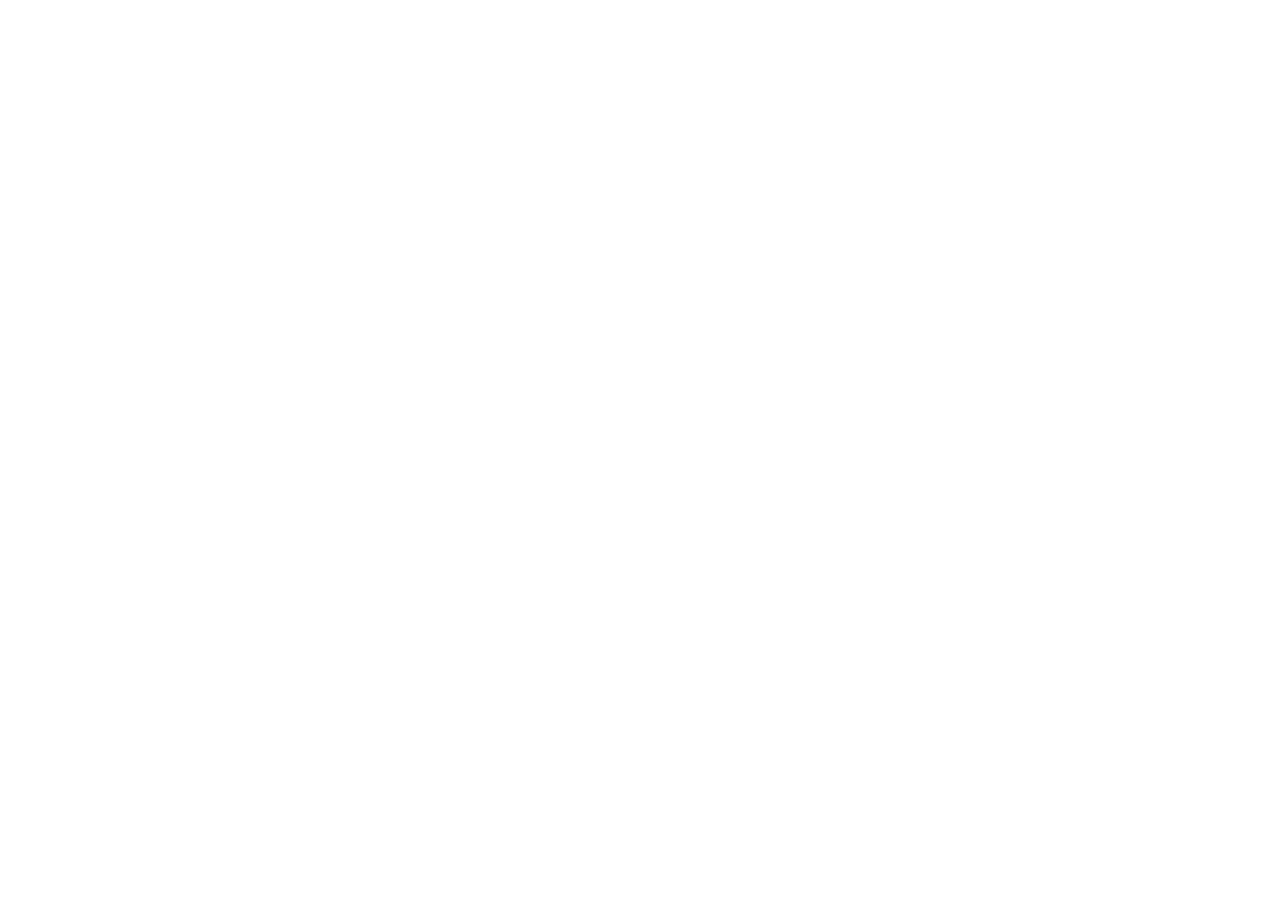
==== assets/www/somensome2.html @ 33546277 "aaaaa" ====
<!DOCTYPE html>
<html>
<head>
  <meta http-equiv="Content-Type" content="text/html; charset=utf-8" />
  <title>간단한 WEB PROJECT</title>
  <script type="text/javascript" src="http://apis.daum.net/maps/maps3.js?apikey=DAUM_MAPS_DEMO_APIKEY" charset="euc-kr"></script> 
  <link rel="stylesheet" href="./lib/touch/resources/css/sencha-touch.css" type="text/css" />
  <script type="text/javascript" src="./lib/touch/sencha-touch-debug.js"></script>
  <script type="text/javascript" src="./somensome2/panel_gesipan.js"></script>
  <script type="text/javascript" src="./somensome2/menu1.js"></script>
  <script type="text/javascript" src="./somensome2/menu2.js"></script>
  <script type="text/javascript" src="./somensome2/menu3.js"></script>
  <script type="text/javascript" src="./somensome2/panel_menu.js"></script>
  <script type="text/javascript" src="common.js"></script>
  <script type="text/javascript" src="./somensome2/index.js"></script>
  <script type="text/javascript" src="hybrid.js"></script>
</head>
<body>  
</body>
</html>
---- assets/www/lib/touch/resources/css/sencha-touch.css ----
body,div,dl,dt,dd,ul,ol,li,h1,h2,h3,h4,h5,h6,pre,code,form,fieldset,legend,input,textarea,p,blockquote,th,td
	{
	margin: 0;
	padding: 0
}

table {
	border-collapse: collapse;
	border-spacing: 0
}

fieldset,img {
	border: 0
}

address,caption,cite,code,dfn,em,strong,th,var {
	font-style: normal;
	font-weight: normal
}

li {
	list-style: none
}

caption,th {
	text-align: left
}

h1,h2,h3,h4,h5,h6 {
	font-size: 100%;
	font-weight: normal
}

q:before,q:after {
	content: ""
}

abbr,acronym {
	border: 0;
	font-variant: normal
}

sup {
	vertical-align: text-top
}

sub {
	vertical-align: text-bottom
}

input,textarea,select {
	font-family: inherit;
	font-size: inherit;
	font-weight: inherit
}

*:focus {
	outline: none
}

html,body {
	font-family: "Helvetica Neue", HelveticaNeue, "Helvetica-Neue",
		Helvetica, "BBAlpha Sans", sans-serif;
	font-weight: normal;
	position: relative
}

*,*:after,*:before {
	-webkit-box-sizing: border-box;
	box-sizing: border-box;
	-webkit-user-select: none;
	-webkit-text-size-adjust: none;
	-webkit-touch-callout: none;
	-webkit-tap-highlight-color: rgba(0, 0, 0, 0)
}

html,body,.x-body-stretcher {
	width: 100%;
	height: 100%
}

.x-ios.x-tablet .x-landscape * {
	-webkit-text-stroke: 1px transparent
}

body {
	font-size: 104%
}

body.x-ios {
	-webkit-backface-visibility: hidden
}

body.x-android.x-phone {
	font-size: 116%
}

body.x-ios.x-phone {
	font-size: 114%
}

body.x-desktop {
	font-size: 114%
}

input,textarea {
	-webkit-user-select: text
}

.x-hidden-visibility {
	visibility: hidden !important
}

.x-hidden-display,.x-field-slider .x-field-mask,.x-field-toggle .x-field-mask,.x-field-checkbox .x-field-mask,.x-field-radio .x-field-mask,.x-field-hidden
	{
	display: none !important
}

.x-hidden-offsets {
	position: absolute !important;
	left: -10000em;
	top: -10000em;
	visibility: hidden
}

.x-fullscreen {
	position: absolute !important;
	top: 0px;
	left: 0px
}

.x-desktop .x-body-stretcher {
	margin-bottom: 0px
}

.x-scroller-parent {
	overflow: hidden !important
}

.x-scroller-parent,.x-scroller {
	position: relative
}

.x-ios .x-scroller,.x-ios .x-scroller>* {
	-webkit-transform: translate3d(0, 0, 0)
}

.x-draggable {
	z-index: 1
}

.x-scrollbar {
	position: absolute;
	z-index: 10;
	-webkit-transition-property: opacity;
	-webkit-transition-duration: 250ms;
	-webkit-border-radius: 4px;
	opacity: 0
}

.x-android .x-scrollbar {
	-webkit-transition-property: none;
	-webkit-transition-duration: 0ms;
	-webkit-border-radius: 0px
}

.x-scrollbar-dark {
	background-color: rgba(0, 0, 0, 0.6);
	border: 1px solid rgba(255, 255, 255, 0.2)
}

.x-scrollbar-light {
	background-color: rgba(255, 255, 255, 0.6);
	border: 1px solid rgba(0, 0, 0, 0.2)
}

.x-scrollbar-vertical {
	top: 0;
	right: 4px;
	width: 4px
}

.x-scrollbar-horizontal {
	left: 0;
	bottom: 4px;
	height: 4px
}

.x-mask {
	position: absolute;
	top: 0;
	left: 0;
	z-index: 8000;
	display: -webkit-box;
	display: box;
	-webkit-box-align: center;
	box-align: center;
	-webkit-box-pack: center;
	box-pack: center;
	background: rgba(0, 0, 0, 0.3) center center no-repeat
}

.x-mask.x-mask-gray {
	background-color: rgba(0, 0, 0, 0.5)
}

.x-mask .x-mask-loading {
	display: -webkit-box;
	display: box;
	-webkit-box-orient: vertical;
	box-orient: vertical;
	-webkit-box-align: center;
	box-align: center;
	-webkit-box-pack: center;
	box-pack: center;
	-webkit-border-radius: 0.5em;
	border-radius: 0.5em;
	color: #fff;
	text-align: center;
	padding: .4em;
	font-weight: bold;
	display: block;
	width: 8.5em;
	height: 8.5em;
	background: rgba(0, 0, 0, 0.25)
}

.x-mask .x-loading-spinner {
	margin: 1em auto .2em
}

.x-mask .x-loading-msg {
	font-size: .95em;
	text-shadow: rgba(0, 0, 0, 0.5) 0 -0.08em 0
}

.x-floating {
	position: absolute !important;
	z-index: 10000 !important;
	top: 0;
	left: 0
}

.x-dragging {
	opacity: 0.7
}

.x-panel-list {
	background-color: #bacfe8
}

.x-html {
	-webkit-user-select: auto;
	-webkit-touch-callout: inherit;
	line-height: 1.5;
	color: #333;
	font-size: .8em;
	padding: 1.2em
}

.x-html body {
	line-height: 1.5;
	font-family: "Helvetica Neue", Arial, Helvetica, sans-serif;
	color: #333333;
	font-size: 75%
}

.x-html h1,.x-html h2,.x-html h3,.x-html h4,.x-html h5,.x-html h6 {
	font-weight: normal;
	color: #222222
}

.x-html h1 img,.x-html h2 img,.x-html h3 img,.x-html h4 img,.x-html h5 img,.x-html h6 img
	{
	margin: 0
}

.x-html h1 {
	font-size: 3em;
	line-height: 1;
	margin-bottom: 0.50em
}

.x-html h2 {
	font-size: 2em;
	margin-bottom: 0.75em
}

.x-html h3 {
	font-size: 1.5em;
	line-height: 1;
	margin-bottom: 1.00em
}

.x-html h4 {
	font-size: 1.2em;
	line-height: 1.25;
	margin-bottom: 1.25em
}

.x-html h5 {
	font-size: 1em;
	font-weight: bold;
	margin-bottom: 1.50em
}

.x-html h6 {
	font-size: 1em;
	font-weight: bold
}

.x-html p {
	margin: 0 0 1.5em
}

.x-html p .left {
	display: inline;
	float: left;
	margin: 1.5em 1.5em 1.5em 0;
	padding: 0
}

.x-html p .right {
	display: inline;
	float: right;
	margin: 1.5em 0 1.5em 1.5em;
	padding: 0
}

.x-html a {
	text-decoration: underline;
	color: #0066cc
}

.x-html a:visited {
	color: #004c99
}

.x-html a:focus {
	color: #0099ff
}

.x-html a:hover {
	color: #0099ff
}

.x-html a:active {
	color: #bf00ff
}

.x-html blockquote {
	margin: 1.5em;
	color: #666666;
	font-style: italic
}

.x-html strong,.x-html dfn {
	font-weight: bold
}

.x-html em,.x-html dfn {
	font-style: italic
}

.x-html sup,.x-html sub {
	line-height: 0
}

.x-html abbr,.x-html acronym {
	border-bottom: 1px dotted #666666
}

.x-html address {
	margin: 0 0 1.5em;
	font-style: italic
}

.x-html del {
	color: #666666
}

.x-html pre {
	margin: 1.5em 0;
	white-space: pre
}

.x-html pre,.x-html code,.x-html tt {
	font: 1em "andale mono", "lucida console", monospace;
	line-height: 1.5
}

.x-html li ul,.x-html li ol {
	margin: 0
}

.x-html ul,.x-html ol {
	margin: 0 1.5em 1.5em 0;
	padding-left: 1.5em
}

.x-html ul {
	list-style-type: disc
}

.x-html ol {
	list-style-type: decimal
}

.x-html dl {
	margin: 0 0 1.5em 0
}

.x-html dl dt {
	font-weight: bold
}

.x-html dd {
	margin-left: 1.5em
}

.x-html table {
	margin-bottom: 1.4em;
	width: 100%
}

.x-html th {
	font-weight: bold
}

.x-html thead th {
	background: #c3d9ff
}

.x-html th,.x-html td,.x-html caption {
	padding: 4px 10px 4px 5px
}

.x-html table.striped tr:nth-child(even) td,.x-html table tr.even td {
	background: #e5ecf9
}

.x-html tfoot {
	font-style: italic
}

.x-html caption {
	background: #eeeeee
}

.x-html .quiet {
	color: #666666
}

.x-html .loud {
	color: #111111
}

.x-html ul li {
	list-style-type: circle
}

.x-html ol li {
	list-style-type: decimal
}

.x-video {
	background-color: #000
}

.x-sortable .x-dragging {
	opacity: 1;
	z-index: 5
}

.x-fullscreen {
	background: #eeeeee
}

.x-map {
	background-color: #edeae2;
	width: 100%;
	height: 100%
}

.x-mask-map {
	background: transparent !important
}

.x-panel,.x-panel-body {
	position: relative
}

.x-floating.x-panel,.x-floating.x-carousel {
	padding: 6px;
	-webkit-border-radius: 0.3em;
	border-radius: 0.3em;
	-webkit-box-shadow: rgba(0, 0, 0, 0.8) 0 0.2em 0.6em;
	background-color: black;
	background-image: none
}

.x-floating.x-panel.x-panel-light,.x-floating.x-carousel.x-panel-light {
	background-color: #354f6e;
	background-image: none
}

.x-floating .x-panel-body,.x-floating .x-carousel-body {
	background-color: #fff;
	-webkit-border-radius: 0.3em;
	border-radius: 0.3em
}

.x-anchor {
	width: 1.631em;
	height: 0.7em;
	position: absolute;
	z-index: 1;
	-webkit-mask: 0 0
		url('[data-uri]')
		no-repeat;
	-webkit-mask-size: 1.631em 0.7em;
	overflow: hidden;
	background-color: black
}

.x-anchor.x-anchor-bottom {
	-webkit-transform: rotate(180deg);
	background-color: black
}

.x-anchor.x-anchor-left {
	-webkit-transform: rotate(270deg)
}

.x-anchor.x-anchor-right {
	-webkit-transform: rotate(90deg)
}

.x-floating.x-panel-light:after {
	background-color: #354f6e
}

.x-button {
	-webkit-background-clip: padding;
	background-clip: padding-box;
	-webkit-border-radius: 0.4em;
	border-radius: 0.4em;
	display: -webkit-box;
	display: box;
	-webkit-box-align: center;
	box-align: center;
	min-height: 1.8em;
	padding: .3em .6em;
	position: relative;
	overflow: hidden
}

.x-button,.x-toolbar .x-button {
	border: 0.1em solid #999999;
	border-top-color: #a6a6a6;
	color: black;
	text-shadow: rgba(255, 255, 255, 0.25) 0 0.08em 0;
	-webkit-box-shadow: rgba(255, 255, 255, 0.1) 0 0.1em 0
}

.x-button.x-button-back:before,.x-button.x-button-forward:before,.x-toolbar .x-button.x-button-back:before,.x-toolbar .x-button.x-button-forward:before
	{
	background: #999999
}

.x-button,.x-button.x-button-back:after,.x-button.x-button-forward:after,.x-toolbar .x-button,.x-toolbar .x-button.x-button-back:after,.x-toolbar .x-button.x-button-forward:after
	{
	background-color: #cccccc;
	background-image: -webkit-gradient(linear, 50% 0%, 50% 100%, color-stop(0%, #ffffff),
		color-stop(2%, #dedede), color-stop(100%, #bababa));
	background-image: linear-gradient(#ffffff, #dedede 2%, #bababa)
}

.x-button img.x-icon-mask,.x-toolbar .x-button img.x-icon-mask {
	background-color: black;
	background-image: -webkit-gradient(linear, 50% 0%, 50% 100%, color-stop(0%, #4d4d4d),
		color-stop(2%, #121212), color-stop(100%, #000000));
	background-image: linear-gradient(#4d4d4d, #121212 2%, #000000)
}

.x-button.x-button-pressed,.x-button.x-button-active,.x-toolbar .x-button.x-button-pressed,.x-toolbar .x-button.x-button-active
	{
	-webkit-box-shadow: inset #aaa1a1 0 0 0.1em, rgba(255, 255, 255, 0.1) 0
		0.1em 0
}

.x-button.x-button-pressed,.x-button.x-button-pressed:after,.x-button.x-button-active,.x-button.x-button-active:after,.x-toolbar .x-button.x-button-pressed,.x-toolbar .x-button.x-button-pressed:after,.x-toolbar .x-button.x-button-active,.x-toolbar .x-button.x-button-active:after
	{
	background-color: #bababa;
	background-image: -webkit-gradient(linear, 50% 0%, 50% 100%, color-stop(0%, #a1a1a1),
		color-stop(10%, #adadad), color-stop(65%, #bababa),
		color-stop(100%, #bbbbbb));
	background-image: linear-gradient(#a1a1a1, #adadad 10%, #bababa 65%, #bbbbbb)
}

.x-button img {
	width: 2.1em;
	height: 2.1em;
	background-repeat: no-repeat;
	background-position: center;
	display: block
}

.x-button img.x-icon-mask {
	width: 1.3em;
	height: 1.3em;
	-webkit-mask-size: 1.3em
}

.x-button.x-item-disabled .x-button-label,.x-button.x-item-disabled .x-hasbadge .x-badge,.x-hasbadge .x-button.x-item-disabled .x-badge,.x-button.x-item-disabled img
	{
	opacity: .5
}

.x-button-round,.x-button.x-button-action-round,.x-button.x-button-confirm-round,.x-button.x-button-decline-round
	{
	-webkit-border-radius: 0.9em;
	border-radius: 0.9em;
	padding: 0.1em 0.9em
}

.x-button-small,.x-button.x-button-action-small,.x-button.x-button-confirm-small,.x-button.x-button-decline-small,.x-toolbar .x-button-small,.x-toolbar .x-button.x-button-action-small,.x-toolbar .x-button.x-button-confirm-small,.x-toolbar .x-button.x-button-decline-small
	{
	-webkit-border-radius: 0.3em;
	border-radius: 0.3em;
	padding: .2em .4em;
	min-height: 0
}

.x-button-small .x-button-label,.x-button.x-button-action-small .x-button-label,.x-button.x-button-confirm-small .x-button-label,.x-button.x-button-decline-small .x-button-label,.x-button-small .x-hasbadge .x-badge,.x-hasbadge .x-button-small .x-badge,.x-button.x-button-action-small .x-hasbadge .x-badge,.x-hasbadge .x-button.x-button-action-small .x-badge,.x-button.x-button-confirm-small .x-hasbadge .x-badge,.x-hasbadge .x-button.x-button-confirm-small .x-badge,.x-button.x-button-decline-small .x-hasbadge .x-badge,.x-hasbadge .x-button.x-button-decline-small .x-badge,.x-toolbar .x-button-small .x-button-label,.x-toolbar .x-button.x-button-action-small .x-button-label,.x-toolbar .x-button.x-button-confirm-small .x-button-label,.x-toolbar .x-button.x-button-decline-small .x-button-label,.x-toolbar .x-button-small .x-hasbadge .x-badge,.x-hasbadge .x-toolbar .x-button-small .x-badge,.x-toolbar .x-button.x-button-action-small .x-hasbadge .x-badge,.x-hasbadge .x-toolbar .x-button.x-button-action-small .x-badge,.x-toolbar .x-button.x-button-confirm-small .x-hasbadge .x-badge,.x-hasbadge .x-toolbar .x-button.x-button-confirm-small .x-badge,.x-toolbar .x-button.x-button-decline-small .x-hasbadge .x-badge,.x-hasbadge .x-toolbar .x-button.x-button-decline-small .x-badge
	{
	font-size: .6em
}

.x-button-small img,.x-button.x-button-action-small img,.x-button.x-button-confirm-small img,.x-button.x-button-decline-small img,.x-toolbar .x-button-small img,.x-toolbar .x-button.x-button-action-small img,.x-toolbar .x-button.x-button-confirm-small img,.x-toolbar .x-button.x-button-decline-small img
	{
	width: .75em;
	height: .75em
}

.x-iconalign-left,.x-icon-align-right {
	-webkit-box-orient: horizontal;
	box-orient: horizontal;
	-webkit-box-direction: reverse;
	box-direction: reverse
}

.x-iconalign-top,.x-iconalign-bottom {
	-webkit-box-orient: vertical;
	box-orient: vertical
}

.x-iconalign-bottom,.x-iconalign-right {
	-webkit-box-direction: normal;
	box-direction: normal
}

.x-iconalign-left,.x-iconalign-top {
	-webkit-box-direction: reverse;
	box-direction: reverse
}

.x-iconalign-left .x-button-label,.x-iconalign-left .x-hasbadge .x-badge,.x-hasbadge .x-iconalign-left .x-badge
	{
	margin-left: 0.3em
}

.x-iconalign-right .x-button-label,.x-iconalign-right .x-hasbadge .x-badge,.x-hasbadge .x-iconalign-right .x-badge
	{
	margin-right: 0.3em
}

.x-button-label,.x-hasbadge .x-badge {
	-webkit-box-flex: 1;
	box-flex: 1;
	-webkit-box-align: center;
	box-align: center;
	white-space: nowrap;
	text-overflow: ellipsis;
	text-align: center;
	font-weight: bold;
	line-height: 1.2em;
	display: block;
	overflow: hidden
}

.x-toolbar .x-button {
	margin: 0 .2em;
	padding: .3em .6em
}

.x-toolbar .x-button .x-button-label,.x-toolbar .x-button .x-hasbadge .x-badge,.x-hasbadge .x-toolbar .x-button .x-badge
	{
	font-size: .7em
}

.x-button-forward,.x-button-back {
	position: relative;
	overflow: visible;
	height: 1.8em;
	z-index: 1
}

.x-button-forward:before,.x-button-forward:after,.x-button-back:before,.x-button-back:after
	{
	content: "";
	position: absolute;
	width: 0.773em;
	height: 1.8em;
	top: -0.1em;
	left: auto;
	z-index: 2;
	-webkit-mask: 0.145em 0
		url('[data-uri]')
		no-repeat;
	-webkit-mask-size: 0.773em 1.8em;
	overflow: hidden
}

.x-button-back,.x-toolbar .x-button-back {
	margin-left: 0.828em;
	padding-left: .4em
}

.x-button-back:before,.x-toolbar .x-button-back:before {
	left: -0.693em
}

.x-button-back:after,.x-toolbar .x-button-back:after {
	left: -0.628em
}

.x-button-forward,.x-toolbar .x-button-forward {
	margin-right: 0.828em;
	padding-right: .4em
}

.x-button-forward:before,.x-button-forward:after,.x-toolbar .x-button-forward:before,.x-toolbar .x-button-forward:after
	{
	-webkit-mask: -0.145em 0
		url('[data-uri]')
		no-repeat
}

.x-button-forward:before,.x-toolbar .x-button-forward:before {
	right: -0.693em
}

.x-button-forward:after,.x-toolbar .x-button-forward:after {
	right: -0.628em
}

.x-button.x-button-plain,.x-toolbar .x-button.x-button-plain {
	background: none;
	border: 0 none;
	-webkit-box-shadow: none;
	box-shadow: none;
	-webkit-border-radius: none;
	border-radius: none;
	min-height: 0;
	text-shadow: none;
	height: auto;
	line-height: auto;
	margin: -1.5em -0.5em;
	padding: 1.3em 1em;
	height: 1.8em
}

.x-button.x-button-plain>*,.x-toolbar .x-button.x-button-plain>* {
	overflow: visible;
	margin-top: -0.75em
}

.x-button.x-button-plain img,.x-toolbar .x-button.x-button-plain img {
	-webkit-mask-size: 1.4em;
	width: 1.4em;
	height: 1.4em
}

.x-button.x-button-plain.x-button-pressed,.x-toolbar .x-button.x-button-plain.x-button-pressed
	{
	background: none;
	-webkit-box-shadow: none;
	background-image: -webkit-gradient(radial, 50% 50%, 0, 50% 50%, 24, color-stop(0%, rgba(119
		, 178, 248, 0.7)), color-stop(100%, rgba(119, 178, 248, 0)));
	background-image: radial-gradient(rgba(119, 178, 248, 0.7),
		rgba(119, 178, 248, 0) 24px)
}

.x-button.x-button-plain.x-button-pressed img,.x-toolbar .x-button.x-button-plain.x-button-pressed img
	{
	background-color: white;
	background-image: -webkit-gradient(linear, 50% 0%, 50% 100%, color-stop(0%, #e6e6e6),
		color-stop(10%, #f2f2f2), color-stop(65%, #ffffff),
		color-stop(100%, #ffffff));
	background-image: linear-gradient(#e6e6e6, #f2f2f2 10%, #ffffff 65%, #ffffff)
}

.x-segmentedbutton .x-button {
	-webkit-border-radius: 0;
	border-radius: 0;
	margin: 0
}

.x-segmentedbutton .x-button:first-child {
	-webkit-border-top-left-radius: 0.4em;
	border-top-left-radius: 0.4em;
	-webkit-border-bottom-left-radius: 0.4em;
	border-bottom-left-radius: 0.4em
}

.x-segmentedbutton .x-button:last-child {
	-webkit-border-top-right-radius: 0.4em;
	border-top-right-radius: 0.4em;
	-webkit-border-bottom-right-radius: 0.4em;
	border-bottom-right-radius: 0.4em
}

.x-segmentedbutton .x-button:not (:first-child ){
	border-left: 0
}

.x-hasbadge {
	overflow: visible
}

.x-hasbadge .x-badge {
	-webkit-border-radius: 1em;
	border-radius: 1em;
	-webkit-background-clip: padding;
	background-clip: padding-box;
	padding: .15em .25em;
	z-index: 30;
	text-shadow: rgba(0, 0, 0, 0.5) 0 -0.08em 0;
	-webkit-box-shadow: #000 0 .1em .2em;
	overflow: hidden;
	color: #fff;
	border: 2px solid #fff;
	position: absolute;
	width: auto;
	min-width: 2em;
	height: 2em;
	line-height: 1.2em;
	font-size: .6em;
	top: -0.15em;
	right: 0px;
	max-width: 100%;
	background-color: #990000;
	background-image: -webkit-gradient(linear, 50% 0%, 50% 100%, color-stop(0%, #e60000),
		color-stop(50%, #b30000), color-stop(51%, #990000),
		color-stop(100%, #800000));
	background-image: linear-gradient(#e60000, #b30000 50%, #990000 51%, #800000);
	display: inline-block
}

.x-tab img.action,.x-button img.x-icon-mask.action {
	-webkit-mask-image:
		url('[data-uri]')
}

.x-tab img.add,.x-button img.x-icon-mask.add {
	-webkit-mask-image:
		url('[data-uri]')
}

.x-tab img.arrow_down,.x-button img.x-icon-mask.arrow_down {
	-webkit-mask-image:
		url('[data-uri]')
}

.x-tab img.arrow_left,.x-button img.x-icon-mask.arrow_left {
	-webkit-mask-image:
		url('[data-uri]')
}

.x-tab img.arrow_right,.x-button img.x-icon-mask.arrow_right {
	-webkit-mask-image:
		url('[data-uri]')
}

.x-tab img.arrow_up,.x-button img.x-icon-mask.arrow_up {
	-webkit-mask-image:
		url('[data-uri]')
}

.x-tab img.compose,.x-button img.x-icon-mask.compose {
	-webkit-mask-image:
		url('[data-uri]')
}

.x-tab img.delete,.x-button img.x-icon-mask.delete {
	-webkit-mask-image:
		url('[data-uri]')
}

.x-tab img.organize,.x-button img.x-icon-mask.organize {
	-webkit-mask-image:
		url('[data-uri]')
}

.x-tab img.refresh,.x-button img.x-icon-mask.refresh {
	-webkit-mask-image:
		url('[data-uri]')
}

.x-tab img.reply,.x-button img.x-icon-mask.reply {
	-webkit-mask-image:
		url('[data-uri]')
}

.x-tab img.search,.x-button img.x-icon-mask.search {
	-webkit-mask-image:
		url('[data-uri]')
}

.x-tab img.settings,.x-button img.x-icon-mask.settings {
	-webkit-mask-image:
		url('[data-uri]')
}

.x-tab img.star,.x-button img.x-icon-mask.star {
	-webkit-mask-image:
		url('[data-uri]')
}

.x-tab img.trash,.x-button img.x-icon-mask.trash {
	-webkit-mask-image:
		url('[data-uri]')
}

.x-tab img.maps,.x-button img.x-icon-mask.maps {
	-webkit-mask-image:
		url('[data-uri]')
}

.x-tab img.locate,.x-button img.x-icon-mask.locate {
	-webkit-mask-image:
		url('[data-uri]')
}

.x-tab img.home,.x-button img.x-icon-mask.home {
	-webkit-mask-image:
		url('[data-uri]')
}

.x-button.x-button-action,.x-toolbar .x-button.x-button-action,.x-button.x-button-action-round,.x-toolbar .x-button.x-button-action-round,.x-button.x-button-action-small,.x-toolbar .x-button.x-button-action-small
	{
	border: 0.1em solid #010509;
	border-top-color: #021022;
	color: white;
	text-shadow: rgba(0, 0, 0, 0.5) 0 -0.08em 0;
	-webkit-box-shadow: rgba(255, 255, 255, 0.1) 0 0.1em 0
}

.x-button.x-button-action.x-button-back:before,.x-button.x-button-action.x-button-forward:before,.x-toolbar .x-button.x-button-action.x-button-back:before,.x-toolbar .x-button.x-button-action.x-button-forward:before,.x-button.x-button-action-round.x-button-back:before,.x-button.x-button-action-round.x-button-forward:before,.x-toolbar .x-button.x-button-action-round.x-button-back:before,.x-toolbar .x-button.x-button-action-round.x-button-forward:before,.x-button.x-button-action-small.x-button-back:before,.x-button.x-button-action-small.x-button-forward:before,.x-toolbar .x-button.x-button-action-small.x-button-back:before,.x-toolbar .x-button.x-button-action-small.x-button-forward:before
	{
	background: #010509
}

.x-button.x-button-action,.x-button.x-button-action.x-button-back:after,.x-button.x-button-action.x-button-forward:after,.x-toolbar .x-button.x-button-action,.x-toolbar .x-button.x-button-action.x-button-back:after,.x-toolbar .x-button.x-button-action.x-button-forward:after,.x-button.x-button-action-round,.x-button.x-button-action-round.x-button-back:after,.x-button.x-button-action-round.x-button-forward:after,.x-toolbar .x-button.x-button-action-round,.x-toolbar .x-button.x-button-action-round.x-button-back:after,.x-toolbar .x-button.x-button-action-round.x-button-forward:after,.x-button.x-button-action-small,.x-button.x-button-action-small.x-button-back:after,.x-button.x-button-action-small.x-button-forward:after,.x-toolbar .x-button.x-button-action-small,.x-toolbar .x-button.x-button-action-small.x-button-back:after,.x-toolbar .x-button.x-button-action-small.x-button-forward:after
	{
	background-color: #06346a;
	background-image: -webkit-gradient(linear, 50% 0%, 50% 100%, color-stop(0%, #167bf3),
		color-stop(2%, #07448c), color-stop(100%, #042348));
	background-image: linear-gradient(#167bf3, #07448c 2%, #042348)
}

.x-button.x-button-action img.x-icon-mask,.x-toolbar .x-button.x-button-action img.x-icon-mask,.x-button.x-button-action-round img.x-icon-mask,.x-toolbar .x-button.x-button-action-round img.x-icon-mask,.x-button.x-button-action-small img.x-icon-mask,.x-toolbar .x-button.x-button-action-small img.x-icon-mask
	{
	background-color: white;
	background-image: -webkit-gradient(linear, 50% 0%, 50% 100%, color-stop(0%, #ffffff),
		color-stop(2%, #ffffff), color-stop(100%, #ddecfd));
	background-image: linear-gradient(#ffffff, #ffffff 2%, #ddecfd)
}

.x-button.x-button-action.x-button-pressed,.x-button.x-button-action.x-button-active,.x-toolbar .x-button.x-button-action.x-button-pressed,.x-toolbar .x-button.x-button-action.x-button-active,.x-button.x-button-action-round.x-button-pressed,.x-button.x-button-action-round.x-button-active,.x-toolbar .x-button.x-button-action-round.x-button-pressed,.x-toolbar .x-button.x-button-action-round.x-button-active,.x-button.x-button-action-small.x-button-pressed,.x-button.x-button-action-small.x-button-active,.x-toolbar .x-button.x-button-action-small.x-button-pressed,.x-toolbar .x-button.x-button-action-small.x-button-active
	{
	-webkit-box-shadow: inset #011023 0 0 0.1em, rgba(255, 255, 255, 0.1) 0
		0.1em 0
}

.x-button.x-button-action.x-button-pressed,.x-button.x-button-action.x-button-pressed:after,.x-button.x-button-action.x-button-active,.x-button.x-button-action.x-button-active:after,.x-toolbar .x-button.x-button-action.x-button-pressed,.x-toolbar .x-button.x-button-action.x-button-pressed:after,.x-toolbar .x-button.x-button-action.x-button-active,.x-toolbar .x-button.x-button-action.x-button-active:after,.x-button.x-button-action-round.x-button-pressed,.x-button.x-button-action-round.x-button-pressed:after,.x-button.x-button-action-round.x-button-active,.x-button.x-button-action-round.x-button-active:after,.x-toolbar .x-button.x-button-action-round.x-button-pressed,.x-toolbar .x-button.x-button-action-round.x-button-pressed:after,.x-toolbar .x-button.x-button-action-round.x-button-active,.x-toolbar .x-button.x-button-action-round.x-button-active:after,.x-button.x-button-action-small.x-button-pressed,.x-button.x-button-action-small.x-button-pressed:after,.x-button.x-button-action-small.x-button-active,.x-button.x-button-action-small.x-button-active:after,.x-toolbar .x-button.x-button-action-small.x-button-pressed,.x-toolbar .x-button.x-button-action-small.x-button-pressed:after,.x-toolbar .x-button.x-button-action-small.x-button-active,.x-toolbar .x-button.x-button-action-small.x-button-active:after
	{
	background-color: #042348;
	background-image: -webkit-gradient(linear, 50% 0%, 50% 100%, color-stop(0%, #010c18),
		color-stop(10%, #031730), color-stop(65%, #042348),
		color-stop(100%, #04244b));
	background-image: linear-gradient(#010c18, #031730 10%, #042348 65%, #04244b)
}

.x-button.x-button-confirm,.x-toolbar .x-button.x-button-confirm,.x-button.x-button-confirm-round,.x-toolbar .x-button.x-button-confirm-round,.x-button.x-button-confirm-small,.x-toolbar .x-button.x-button-confirm-small
	{
	border: 0.1em solid #263501;
	border-top-color: #374e02;
	color: white;
	text-shadow: rgba(0, 0, 0, 0.5) 0 -0.08em 0;
	-webkit-box-shadow: rgba(255, 255, 255, 0.1) 0 0.1em 0
}

.x-button.x-button-confirm.x-button-back:before,.x-button.x-button-confirm.x-button-forward:before,.x-toolbar .x-button.x-button-confirm.x-button-back:before,.x-toolbar .x-button.x-button-confirm.x-button-forward:before,.x-button.x-button-confirm-round.x-button-back:before,.x-button.x-button-confirm-round.x-button-forward:before,.x-toolbar .x-button.x-button-confirm-round.x-button-back:before,.x-toolbar .x-button.x-button-confirm-round.x-button-forward:before,.x-button.x-button-confirm-small.x-button-back:before,.x-button.x-button-confirm-small.x-button-forward:before,.x-toolbar .x-button.x-button-confirm-small.x-button-back:before,.x-toolbar .x-button.x-button-confirm-small.x-button-forward:before
	{
	background: #263501
}

.x-button.x-button-confirm,.x-button.x-button-confirm.x-button-back:after,.x-button.x-button-confirm.x-button-forward:after,.x-toolbar .x-button.x-button-confirm,.x-toolbar .x-button.x-button-confirm.x-button-back:after,.x-toolbar .x-button.x-button-confirm.x-button-forward:after,.x-button.x-button-confirm-round,.x-button.x-button-confirm-round.x-button-back:after,.x-button.x-button-confirm-round.x-button-forward:after,.x-toolbar .x-button.x-button-confirm-round,.x-toolbar .x-button.x-button-confirm-round.x-button-back:after,.x-toolbar .x-button.x-button-confirm-round.x-button-forward:after,.x-button.x-button-confirm-small,.x-button.x-button-confirm-small.x-button-back:after,.x-button.x-button-confirm-small.x-button-forward:after,.x-toolbar .x-button.x-button-confirm-small,.x-toolbar .x-button.x-button-confirm-small.x-button-back:after,.x-toolbar .x-button.x-button-confirm-small.x-button-forward:after
	{
	background-color: #6c9804;
	background-image: -webkit-gradient(linear, 50% 0%, 50% 100%, color-stop(0%, #c2fa3b),
		color-stop(2%, #85bb05), color-stop(100%, #547503));
	background-image: linear-gradient(#c2fa3b, #85bb05 2%, #547503)
}

.x-button.x-button-confirm img.x-icon-mask,.x-toolbar .x-button.x-button-confirm img.x-icon-mask,.x-button.x-button-confirm-round img.x-icon-mask,.x-toolbar .x-button.x-button-confirm-round img.x-icon-mask,.x-button.x-button-confirm-small img.x-icon-mask,.x-toolbar .x-button.x-button-confirm-small img.x-icon-mask
	{
	background-color: white;
	background-image: -webkit-gradient(linear, 50% 0%, 50% 100%, color-stop(0%, #ffffff),
		color-stop(2%, #ffffff), color-stop(100%, #f4fedc));
	background-image: linear-gradient(#ffffff, #ffffff 2%, #f4fedc)
}

.x-button.x-button-confirm.x-button-pressed,.x-button.x-button-confirm.x-button-active,.x-toolbar .x-button.x-button-confirm.x-button-pressed,.x-toolbar .x-button.x-button-confirm.x-button-active,.x-button.x-button-confirm-round.x-button-pressed,.x-button.x-button-confirm-round.x-button-active,.x-toolbar .x-button.x-button-confirm-round.x-button-pressed,.x-toolbar .x-button.x-button-confirm-round.x-button-active,.x-button.x-button-confirm-small.x-button-pressed,.x-button.x-button-confirm-small.x-button-active,.x-toolbar .x-button.x-button-confirm-small.x-button-pressed,.x-toolbar .x-button.x-button-confirm-small.x-button-active
	{
	-webkit-box-shadow: inset #384f00 0 0 0.1em, rgba(255, 255, 255, 0.1) 0
		0.1em 0
}

.x-button.x-button-confirm.x-button-pressed,.x-button.x-button-confirm.x-button-pressed:after,.x-button.x-button-confirm.x-button-active,.x-button.x-button-confirm.x-button-active:after,.x-toolbar .x-button.x-button-confirm.x-button-pressed,.x-toolbar .x-button.x-button-confirm.x-button-pressed:after,.x-toolbar .x-button.x-button-confirm.x-button-active,.x-toolbar .x-button.x-button-confirm.x-button-active:after,.x-button.x-button-confirm-round.x-button-pressed,.x-button.x-button-confirm-round.x-button-pressed:after,.x-button.x-button-confirm-round.x-button-active,.x-button.x-button-confirm-round.x-button-active:after,.x-toolbar .x-button.x-button-confirm-round.x-button-pressed,.x-toolbar .x-button.x-button-confirm-round.x-button-pressed:after,.x-toolbar .x-button.x-button-confirm-round.x-button-active,.x-toolbar .x-button.x-button-confirm-round.x-button-active:after,.x-button.x-button-confirm-small.x-button-pressed,.x-button.x-button-confirm-small.x-button-pressed:after,.x-button.x-button-confirm-small.x-button-active,.x-button.x-button-confirm-small.x-button-active:after,.x-toolbar .x-button.x-button-confirm-small.x-button-pressed,.x-toolbar .x-button.x-button-confirm-small.x-button-pressed:after,.x-toolbar .x-button.x-button-confirm-small.x-button-active,.x-toolbar .x-button.x-button-confirm-small.x-button-active:after
	{
	background-color: #547503;
	background-image: -webkit-gradient(linear, 50% 0%, 50% 100%, color-stop(0%, #304402),
		color-stop(10%, #425c02), color-stop(65%, #547503),
		color-stop(100%, #557803));
	background-image: linear-gradient(#304402, #425c02 10%, #547503 65%, #557803)
}

.x-button.x-button-decline,.x-toolbar .x-button.x-button-decline,.x-button.x-button-decline-round,.x-toolbar .x-button.x-button-decline-round,.x-button.x-button-decline-small,.x-toolbar .x-button.x-button-decline-small
	{
	border: 0.1em solid #630303;
	border-top-color: #7c0303;
	color: white;
	text-shadow: rgba(0, 0, 0, 0.5) 0 -0.08em 0;
	-webkit-box-shadow: rgba(255, 255, 255, 0.1) 0 0.1em 0
}

.x-button.x-button-decline.x-button-back:before,.x-button.x-button-decline.x-button-forward:before,.x-toolbar .x-button.x-button-decline.x-button-back:before,.x-toolbar .x-button.x-button-decline.x-button-forward:before,.x-button.x-button-decline-round.x-button-back:before,.x-button.x-button-decline-round.x-button-forward:before,.x-toolbar .x-button.x-button-decline-round.x-button-back:before,.x-toolbar .x-button.x-button-decline-round.x-button-forward:before,.x-button.x-button-decline-small.x-button-back:before,.x-button.x-button-decline-small.x-button-forward:before,.x-toolbar .x-button.x-button-decline-small.x-button-back:before,.x-toolbar .x-button.x-button-decline-small.x-button-forward:before
	{
	background: #630303
}

.x-button.x-button-decline,.x-button.x-button-decline.x-button-back:after,.x-button.x-button-decline.x-button-forward:after,.x-toolbar .x-button.x-button-decline,.x-toolbar .x-button.x-button-decline.x-button-back:after,.x-toolbar .x-button.x-button-decline.x-button-forward:after,.x-button.x-button-decline-round,.x-button.x-button-decline-round.x-button-back:after,.x-button.x-button-decline-round.x-button-forward:after,.x-toolbar .x-button.x-button-decline-round,.x-toolbar .x-button.x-button-decline-round.x-button-back:after,.x-toolbar .x-button.x-button-decline-round.x-button-forward:after,.x-button.x-button-decline-small,.x-button.x-button-decline-small.x-button-back:after,.x-button.x-button-decline-small.x-button-forward:after,.x-toolbar .x-button.x-button-decline-small,.x-toolbar .x-button.x-button-decline-small.x-button-back:after,.x-toolbar .x-button.x-button-decline-small.x-button-forward:after
	{
	background-color: #c70505;
	background-image: -webkit-gradient(linear, 50% 0%, 50% 100%, color-stop(0%, #fb6a6a),
		color-stop(2%, #ea0606), color-stop(100%, #a40404));
	background-image: linear-gradient(#fb6a6a, #ea0606 2%, #a40404)
}

.x-button.x-button-decline img.x-icon-mask,.x-toolbar .x-button.x-button-decline img.x-icon-mask,.x-button.x-button-decline-round img.x-icon-mask,.x-toolbar .x-button.x-button-decline-round img.x-icon-mask,.x-button.x-button-decline-small img.x-icon-mask,.x-toolbar .x-button.x-button-decline-small img.x-icon-mask
	{
	background-color: white;
	background-image: -webkit-gradient(linear, 50% 0%, 50% 100%, color-stop(0%, #ffffff),
		color-stop(2%, #ffffff), color-stop(100%, #fedcdc));
	background-image: linear-gradient(#ffffff, #ffffff 2%, #fedcdc)
}

.x-button.x-button-decline.x-button-pressed,.x-button.x-button-decline.x-button-active,.x-toolbar .x-button.x-button-decline.x-button-pressed,.x-toolbar .x-button.x-button-decline.x-button-active,.x-button.x-button-decline-round.x-button-pressed,.x-button.x-button-decline-round.x-button-active,.x-toolbar .x-button.x-button-decline-round.x-button-pressed,.x-toolbar .x-button.x-button-decline-round.x-button-active,.x-button.x-button-decline-small.x-button-pressed,.x-button.x-button-decline-small.x-button-active,.x-toolbar .x-button.x-button-decline-small.x-button-pressed,.x-toolbar .x-button.x-button-decline-small.x-button-active
	{
	-webkit-box-shadow: inset maroon 0 0 0.1em, rgba(255, 255, 255, 0.1) 0
		0.1em 0
}

.x-button.x-button-decline.x-button-pressed,.x-button.x-button-decline.x-button-pressed:after,.x-button.x-button-decline.x-button-active,.x-button.x-button-decline.x-button-active:after,.x-toolbar .x-button.x-button-decline.x-button-pressed,.x-toolbar .x-button.x-button-decline.x-button-pressed:after,.x-toolbar .x-button.x-button-decline.x-button-active,.x-toolbar .x-button.x-button-decline.x-button-active:after,.x-button.x-button-decline-round.x-button-pressed,.x-button.x-button-decline-round.x-button-pressed:after,.x-button.x-button-decline-round.x-button-active,.x-button.x-button-decline-round.x-button-active:after,.x-toolbar .x-button.x-button-decline-round.x-button-pressed,.x-toolbar .x-button.x-button-decline-round.x-button-pressed:after,.x-toolbar .x-button.x-button-decline-round.x-button-active,.x-toolbar .x-button.x-button-decline-round.x-button-active:after,.x-button.x-button-decline-small.x-button-pressed,.x-button.x-button-decline-small.x-button-pressed:after,.x-button.x-button-decline-small.x-button-active,.x-button.x-button-decline-small.x-button-active:after,.x-toolbar .x-button.x-button-decline-small.x-button-pressed,.x-toolbar .x-button.x-button-decline-small.x-button-pressed:after,.x-toolbar .x-button.x-button-decline-small.x-button-active,.x-toolbar .x-button.x-button-decline-small.x-button-active:after
	{
	background-color: #a40404;
	background-image: -webkit-gradient(linear, 50% 0%, 50% 100%, color-stop(0%, #720303),
		color-stop(10%, #8b0404), color-stop(65%, #a40404),
		color-stop(100%, #a70404));
	background-image: linear-gradient(#720303, #8b0404 10%, #a40404 65%, #a70404)
}

.x-sheet {
	padding: 0.7em;
	border-top: 1px solid #030507;
	background-color: rgba(0, 0, 0, 0.9);
	background-image: -webkit-gradient(linear, 50% 0%, 50% 100%, color-stop(0%, rgba(50, 74,
		103, 0.9)), color-stop(2%, rgba(12, 17, 24, 0.9)),
		color-stop(100%, rgba(0, 0, 0, 0.9)));
	background-image: linear-gradient(rgba(50, 74, 103, 0.9),
		rgba(12, 17, 24, 0.9) 2%, rgba(0, 0, 0, 0.9))
}

.x-sheet .x-sheet-body .x-button {
	margin-bottom: 0.5em
}

.x-sheet-body {
	position: relative
}

.x-sheet.x-picker {
	padding: 0
}

.x-sheet.x-picker>.x-sheet-body {
	position: relative;
	background-color: #fff;
	-webkit-border-radius: 0.4em;
	border-radius: 0.4em;
	-webkit-background-clip: padding;
	background-clip: padding-box;
	overflow: hidden;
	margin: 0.7em
}

.x-sheet.x-picker>.x-sheet-body:before,.x-sheet.x-picker>.x-sheet-body:after
	{
	z-index: 1;
	content: "";
	position: absolute;
	width: 100%;
	height: 30%;
	top: 0;
	left: 0
}

.x-sheet.x-picker>.x-sheet-body:before {
	top: auto;
	-webkit-border-bottom-left-radius: 0.4em;
	border-bottom-left-radius: 0.4em;
	-webkit-border-bottom-right-radius: 0.4em;
	border-bottom-right-radius: 0.4em;
	bottom: 0;
	background-image: -webkit-gradient(linear, 50% 0%, 50% 100%, color-stop(0%, #ffffff),
		color-stop(100%, #bbbbbb));
	background-image: linear-gradient(#ffffff, #bbbbbb)
}

.x-sheet.x-picker>.x-sheet-body:after {
	-webkit-border-top-left-radius: 0.4em;
	border-top-left-radius: 0.4em;
	-webkit-border-top-right-radius: 0.4em;
	border-top-right-radius: 0.4em;
	background-image: -webkit-gradient(linear, 50% 0%, 50% 100%, color-stop(0%, #bbbbbb),
		color-stop(100%, #ffffff));
	background-image: linear-gradient(#bbbbbb, #ffffff)
}

.x-picker-slot {
	z-index: 2;
	position: relative;
	-webkit-box-shadow: rgba(0, 0, 0, 0.4) -1px 0 1px
}

.x-picker-slot:first-child {
	-webkit-box-shadow: none
}

.x-picker-mask {
	position: absolute;
	top: 0;
	left: 0;
	right: 0;
	bottom: 0;
	z-index: 3;
	display: -webkit-box;
	display: box;
	-webkit-box-align: stretch;
	box-align: stretch;
	-webkit-box-orient: vertical;
	box-orient: vertical;
	-webkit-box-pack: center;
	box-pack: center;
	pointer-events: none
}

.x-picker-bar {
	border-top: 0.12em solid #06346a;
	border-bottom: 0.12em solid #06346a;
	height: 2.5em;
	background-color: rgba(13, 117, 242, 0.3);
	background-image: -webkit-gradient(linear, 50% 0%, 50% 100%, color-stop(0%, rgba(158, 200,
		250, 0.3)), color-stop(2%, rgba(47, 137, 244, 0.3)),
		color-stop(100%, rgba(11, 101, 208, 0.3)));
	background-image: linear-gradient(rgba(158, 200, 250, 0.3),
		rgba(47, 137, 244, 0.3) 2%, rgba(11, 101, 208, 0.3));
	-webkit-box-shadow: rgba(0, 0, 0, 0.2) 0 0.2em 0.2em
}

.x-picker-slot-title {
	background-color: #345b89;
	background-image: -webkit-gradient(linear, 50% 0%, 50% 100%, color-stop(0%, #85a7d1),
		color-stop(2%, #3e6ca3), color-stop(100%, #2a496f));
	background-image: linear-gradient(#85a7d1, #3e6ca3 2%, #2a496f);
	border-top: 1px solid #345b89;
	border-bottom: 1px solid #182a3f;
	font-weight: bold;
	font-size: 0.8em;
	color: #0d1116;
	padding: 0.2em 1.02em;
	-webkit-box-shadow: 0px 0.1em 0.3em rgba(0, 0, 0, 0.3);
	text-shadow: rgba(255, 255, 255, 0.25) 0 0.08em 0
}

.x-picker-item {
	vertical-align: middle;
	height: 2.5em;
	line-height: 2.5em;
	font-weight: bold;
	padding: 0 10px 0 10px;
	text-overflow: ellipsis;
	overflow: hidden;
	white-space: nowrap
}

.x-picker-right {
	text-align: right
}

.x-picker-center {
	text-align: center
}

.x-picker-left {
	text-align: left
}

.x-tabbar.x-docked-top {
	border-bottom: .1em solid;
	height: 2.6em;
	padding: 0 .8em
}

.x-tabbar.x-docked-top .x-tab {
	margin: .4em .2em;
	padding: 0.4em 0.8em;
	height: 1.8em;
	-webkit-border-radius: 0.9em;
	border-radius: 0.9em
}

.x-tabbar.x-docked-top .x-tab-active {
	-webkit-box-shadow: rgba(255, 255, 255, 0.2) 0 0.1em 0.1em, inset
		rgba(0, 0, 0, 0.3) 0 0.1em 0.2em
}

.x-tabbar.x-docked-top .x-button-label,.x-tabbar.x-docked-top .x-hasbadge .x-badge,.x-hasbadge .x-tabbar.x-docked-top .x-badge
	{
	font-size: .8em;
	line-height: 1.2em;
	text-rendering: optimizeLegibility;
	-webkit-font-smoothing: antialiased
}

.x-tabbar.x-docked-bottom {
	border-top: .1em solid;
	height: 3em
}

.x-tabbar.x-docked-bottom .x-tab {
	display: -webkit-box;
	display: box;
	-webkit-box-direction: reverse;
	box-direction: reverse;
	-webkit-box-orient: vertical;
	box-orient: vertical;
	-webkit-border-radius: 0.25em;
	border-radius: 0.25em;
	margin: .15em;
	min-width: 3.3em;
	position: relative
}

.x-tabbar.x-docked-bottom .x-tab img {
	-webkit-mask-size: 1.65em;
	width: 1.65em;
	height: 1.65em;
	display: block;
	margin: .4em auto .1em;
	position: relative
}

.x-tabbar.x-docked-bottom .x-tab .x-button-label,.x-tabbar.x-docked-bottom .x-tab .x-hasbadge .x-badge,.x-hasbadge .x-tabbar.x-docked-bottom .x-tab .x-badge
	{
	margin: 0;
	font-size: 9px;
	line-height: 12px;
	text-rendering: optimizeLegibility;
	-webkit-font-smoothing: antialiased
}

.x-tabbar.x-docked-bottom .x-tab-active {
	-webkit-box-shadow: inset rgba(255, 255, 255, 0.3) 0 0 0.1em
}

.x-tab img.bookmarks,.x-button img.x-icon-mask.bookmarks {
	-webkit-mask-image:
		url('[data-uri]')
}

.x-tab img.download,.x-button img.x-icon-mask.download {
	-webkit-mask-image:
		url('[data-uri]')
}

.x-tab img.favorites,.x-button img.x-icon-mask.favorites {
	-webkit-mask-image:
		url('[data-uri]')
}

.x-tab img.info,.x-button img.x-icon-mask.info {
	-webkit-mask-image:
		url('[data-uri]')
}

.x-tab img.more,.x-button img.x-icon-mask.more {
	-webkit-mask-image:
		url('[data-uri]')
}

.x-tab img.time,.x-button img.x-icon-mask.time {
	-webkit-mask-image:
		url('[data-uri]')
}

.x-tab img.user,.x-button img.x-icon-mask.user {
	-webkit-mask-image:
		url('[data-uri]')
}

.x-tab img.team,.x-button img.x-icon-mask.team {
	-webkit-mask-image:
		url('[data-uri]')
}

.x-tabbar-light {
	background-color: #475c76;
	background-image: -webkit-gradient(linear, 50% 0%, 50% 100%, color-stop(0%, #96a9c0),
		color-stop(2%, #546e8c), color-stop(100%, #394b5f));
	background-image: linear-gradient(#96a9c0, #546e8c 2%, #394b5f);
	border-color: #3d5066
}

.x-tabbar-light .x-tab {
	color: #b6c3d3
}

.x-tabbar-light .x-tab-active {
	color: white
}

.x-tabbar-light .x-tab-pressed {
	color: white
}

.x-tabbar-light.x-docked-bottom .x-tab {
	text-shadow: rgba(0, 0, 0, 0.5) 0 -0.08em 0
}

.x-tabbar-light.x-docked-bottom .x-tab img {
	background-color: #768fad;
	background-image: -webkit-gradient(linear, 50% 0%, 50% 100%, color-stop(0%, #d5dde6),
		color-stop(2%, #8ca1ba), color-stop(100%, #607d9f));
	background-image: linear-gradient(#d5dde6, #8ca1ba 2%, #607d9f)
}

.x-tabbar-light.x-docked-bottom .x-tab-active {
	background-color: #506986;
	background-image: -webkit-gradient(linear, 50% 0%, 50% 100%, color-stop(0%, #a6b6c9),
		color-stop(2%, #5e7a9c), color-stop(100%, #43576f));
	background-image: linear-gradient(#a6b6c9, #5e7a9c 2%, #43576f);
	text-shadow: rgba(0, 0, 0, 0.5) 0 -0.08em 0
}

.x-tabbar-light.x-docked-bottom .x-tab-active img {
	background-color: #003370;
	background-image: -webkit-gradient(linear, 50% 0%, 50% 100%, color-stop(0%, #0056bd),
		color-stop(50%, #003f8a), color-stop(51%, #003370),
		color-stop(100%, #002757));
	background-image: linear-gradient(#0056bd, #003f8a 50%, #003370 51%, #002757)
}

.x-tabbar-light.x-docked-top .x-tab-active {
	background-color: #3d5066;
	background-image: -webkit-gradient(linear, 50% 0%, 50% 100%, color-stop(0%, #2a3746),
		color-stop(10%, #344356), color-stop(65%, #3d5066),
		color-stop(100%, #3e5167));
	background-image: linear-gradient(#2a3746, #344356 10%, #3d5066 65%, #3e5167);
	color: white
}

.x-tabbar-dark {
	background-color: #141e29;
	background-image: -webkit-gradient(linear, 50% 0%, 50% 100%, color-stop(0%, #466890),
		color-stop(2%, #1f2f41), color-stop(100%, #080c11));
	background-image: linear-gradient(#466890, #1f2f41 2%, #080c11);
	border-color: #0c1118
}

.x-tabbar-dark .x-tab {
	color: #5a81af
}

.x-tabbar-dark .x-tab-active {
	color: white
}

.x-tabbar-dark .x-tab-pressed {
	color: white
}

.x-tabbar-dark.x-docked-bottom .x-tab {
	text-shadow: rgba(0, 0, 0, 0.5) 0 -0.08em 0
}

.x-tabbar-dark.x-docked-bottom .x-tab img {
	background-color: #354f6e;
	background-image: -webkit-gradient(linear, 50% 0%, 50% 100%, color-stop(0%, #7c9bc0),
		color-stop(2%, #416086), color-stop(100%, #293e56));
	background-image: linear-gradient(#7c9bc0, #416086 2%, #293e56)
}

.x-tabbar-dark.x-docked-bottom .x-tab-active {
	background-color: #1c2a3a;
	background-image: -webkit-gradient(linear, 50% 0%, 50% 100%, color-stop(0%, #4e74a2),
		color-stop(2%, #283b52), color-stop(100%, #111922));
	background-image: linear-gradient(#4e74a2, #283b52 2%, #111922);
	text-shadow: rgba(0, 0, 0, 0.5) 0 -0.08em 0
}

.x-tabbar-dark.x-docked-bottom .x-tab-active img {
	background-color: #0a7aff;
	background-image: -webkit-gradient(linear, 50% 0%, 50% 100%, color-stop(0%, #57a3ff),
		color-stop(50%, #2488ff), color-stop(51%, #0a7aff),
		color-stop(100%, #006df0));
	background-image: linear-gradient(#57a3ff, #2488ff 50%, #0a7aff 51%, #006df0)
}

.x-tabbar-dark.x-docked-top .x-tab-active {
	background-color: #0c1118;
	background-image: -webkit-gradient(linear, 50% 0%, 50% 100%, color-stop(0%, #000000),
		color-stop(10%, #030507), color-stop(65%, #0c1118),
		color-stop(100%, #0c121a));
	background-image: linear-gradient(#000000, #030507 10%, #0c1118 65%, #0c121a);
	color: white
}

.x-tab.x-item-disabled span.x-button-label,.x-tab.x-item-disabled .x-hasbadge span.x-badge,.x-hasbadge .x-tab.x-item-disabled span.x-badge,.x-tab.x-item-disabled img
	{
	opacity: .5
}

.x-tab.x-draggable {
	opacity: .7
}

.x-toolbar {
	height: 2.6em;
	padding: 0 0.2em;
	overflow: hidden;
	position: relative
}

.x-toolbar>* {
	z-index: 1
}

.x-toolbar.x-docked-top {
	border-bottom: .1em solid
}

.x-toolbar.x-docked-bottom {
	border-top: .1em solid
}

.x-toolbar-title {
	position: absolute;
	top: 0;
	right: 0;
	bottom: 0;
	left: 0;
	z-index: 0;
	line-height: 2.1em;
	font-size: 1.2em;
	text-align: center;
	font-weight: bold
}

.x-toolbar-dark {
	background-color: #FB5D5C;
	background-image: -webkit-gradient(linear, 50% 0%, 50% 100%, color-stop(0%, #FFA2A2),
		color-stop(2%, #FF7E7E), color-stop(100%, #FF3636));
	background-image: linear-gradient(#FFA2A2, #FF7E7E 2%, #FF3636);
	border-color: black
	/* background-color: #24364c;
	background-image: -webkit-gradient(linear, 50% 0%, 50% 100%, color-stop(0%, #5a81af),
		color-stop(2%, #304864), color-stop(100%, #192533));
	background-image: linear-gradient(#5a81af, #304864 2%, #192533);
	border-color: black */
}

.x-toolbar-dark .x-toolbar-title {
	color: white;
	text-shadow: rgba(0, 0, 0, 0.5) 0 -0.08em 0
}

.x-toolbar-dark .x-button,.x-toolbar .x-toolbar-dark .x-button,.x-toolbar-dark .x-field-select .x-input-text,.x-toolbar .x-toolbar-dark .x-field-select .x-input-text,.x-toolbar-dark .x-field-select:before,.x-toolbar .x-toolbar-dark .x-field-select:before
	{
	border: 0.1em solid black;
	border-top-color: black;
	color: white;
	text-shadow: rgba(0, 0, 0, 0.5) 0 -0.08em 0;
	-webkit-box-shadow: rgba(255, 255, 255, 0.1) 0 0.1em 0
}

.x-toolbar-dark .x-button.x-button-back:before,.x-toolbar-dark .x-button.x-button-forward:before,.x-toolbar .x-toolbar-dark .x-button.x-button-back:before,.x-toolbar .x-toolbar-dark .x-button.x-button-forward:before,.x-toolbar-dark .x-field-select .x-input-text.x-button-back:before,.x-toolbar-dark .x-field-select .x-input-text.x-button-forward:before,.x-toolbar .x-toolbar-dark .x-field-select .x-input-text.x-button-back:before,.x-toolbar .x-toolbar-dark .x-field-select .x-input-text.x-button-forward:before,.x-toolbar-dark .x-field-select:before.x-button-back:before,.x-toolbar-dark .x-field-select:before.x-button-forward:before,.x-toolbar .x-toolbar-dark .x-field-select:before.x-button-back:before,.x-toolbar .x-toolbar-dark .x-field-select:before.x-button-forward:before
	{
	background: black
}

.x-toolbar-dark .x-button,.x-toolbar-dark .x-button.x-button-back:after,.x-toolbar-dark .x-button.x-button-forward:after,.x-toolbar .x-toolbar-dark .x-button,.x-toolbar .x-toolbar-dark .x-button.x-button-back:after,.x-toolbar .x-toolbar-dark .x-button.x-button-forward:after,.x-toolbar-dark .x-field-select .x-input-text,.x-toolbar-dark .x-field-select .x-input-text.x-button-back:after,.x-toolbar-dark .x-field-select .x-input-text.x-button-forward:after,.x-toolbar .x-toolbar-dark .x-field-select .x-input-text,.x-toolbar .x-toolbar-dark .x-field-select .x-input-text.x-button-back:after,.x-toolbar .x-toolbar-dark .x-field-select .x-input-text.x-button-forward:after,.x-toolbar-dark .x-field-select:before,.x-toolbar-dark .x-field-select:before.x-button-back:after,.x-toolbar-dark .x-field-select:before.x-button-forward:after,.x-toolbar .x-toolbar-dark .x-field-select:before,.x-toolbar .x-toolbar-dark .x-field-select:before.x-button-back:after,.x-toolbar .x-toolbar-dark .x-field-select:before.x-button-forward:after
	{
	background-color: #141e29;
	background-image: -webkit-gradient(linear, 50% 0%, 50% 100%, color-stop(0%, #466890),
		color-stop(2%, #1f2f41), color-stop(100%, #080c11));
	background-image: linear-gradient(#466890, #1f2f41 2%, #080c11) 
}

.x-toolbar-dark .x-button img.x-icon-mask,.x-toolbar .x-toolbar-dark .x-button img.x-icon-mask,.x-toolbar-dark .x-field-select .x-input-text img.x-icon-mask,.x-toolbar .x-toolbar-dark .x-field-select .x-input-text img.x-icon-mask,.x-toolbar-dark .x-field-select:before img.x-icon-mask,.x-toolbar .x-toolbar-dark .x-field-select:before img.x-icon-mask
	{
	background-color: white;
	background-image: -webkit-gradient(linear, 50% 0%, 50% 100%, color-stop(0%, #ffffff),
		color-stop(2%, #ffffff), color-stop(100%, #e7edf3));
	background-image: linear-gradient(#ffffff, #ffffff 2%, #e7edf3)
}

.x-toolbar-dark .x-button.x-button-pressed,.x-toolbar-dark .x-button.x-button-active,.x-toolbar .x-toolbar-dark .x-button.x-button-pressed,.x-toolbar .x-toolbar-dark .x-button.x-button-active,.x-toolbar-dark .x-field-select .x-input-text.x-button-pressed,.x-toolbar-dark .x-field-select .x-input-text.x-button-active,.x-toolbar .x-toolbar-dark .x-field-select .x-input-text.x-button-pressed,.x-toolbar .x-toolbar-dark .x-field-select .x-input-text.x-button-active,.x-toolbar-dark .x-field-select:before.x-button-pressed,.x-toolbar-dark .x-field-select:before.x-button-active,.x-toolbar .x-toolbar-dark .x-field-select:before.x-button-pressed,.x-toolbar .x-toolbar-dark .x-field-select:before.x-button-active
	{
	-webkit-box-shadow: inset black 0 0 0.1em, rgba(255, 255, 255, 0.1) 0
		0.1em 0
}

.x-toolbar-dark .x-button.x-button-pressed,.x-toolbar-dark .x-button.x-button-pressed:after,.x-toolbar-dark .x-button.x-button-active,.x-toolbar-dark .x-button.x-button-active:after,.x-toolbar .x-toolbar-dark .x-button.x-button-pressed,.x-toolbar .x-toolbar-dark .x-button.x-button-pressed:after,.x-toolbar .x-toolbar-dark .x-button.x-button-active,.x-toolbar .x-toolbar-dark .x-button.x-button-active:after,.x-toolbar-dark .x-field-select .x-input-text.x-button-pressed,.x-toolbar-dark .x-field-select .x-input-text.x-button-pressed:after,.x-toolbar-dark .x-field-select .x-input-text.x-button-active,.x-toolbar-dark .x-field-select .x-input-text.x-button-active:after,.x-toolbar .x-toolbar-dark .x-field-select .x-input-text.x-button-pressed,.x-toolbar .x-toolbar-dark .x-field-select .x-input-text.x-button-pressed:after,.x-toolbar .x-toolbar-dark .x-field-select .x-input-text.x-button-active,.x-toolbar .x-toolbar-dark .x-field-select .x-input-text.x-button-active:after,.x-toolbar-dark .x-field-select:before.x-button-pressed,.x-toolbar-dark .x-field-select:before.x-button-pressed:after,.x-toolbar-dark .x-field-select:before.x-button-active,.x-toolbar-dark .x-field-select:before.x-button-active:after,.x-toolbar .x-toolbar-dark .x-field-select:before.x-button-pressed,.x-toolbar .x-toolbar-dark .x-field-select:before.x-button-pressed:after,.x-toolbar .x-toolbar-dark .x-field-select:before.x-button-active,.x-toolbar .x-toolbar-dark .x-field-select:before.x-button-active:after
	{
	background-color: #080c11;
	background-image: -webkit-gradient(linear, 50% 0%, 50% 100%, color-stop(0%, #000000),
		color-stop(10%, #000000), color-stop(65%, #080c11),
		color-stop(100%, #090d13));
	background-image: linear-gradient(#000000, #000000 10%, #080c11 65%, #090d13)
}

.x-toolbar-light {
	background-color: #354f6e;
	background-image: -webkit-gradient(linear, 50% 0%, 50% 100%, color-stop(0%, #7c9bc0),
		color-stop(2%, #416086), color-stop(100%, #293e56));
	background-image: linear-gradient(#7c9bc0, #416086 2%, #293e56);
	border-color: black
}

.x-toolbar-light .x-toolbar-title {
	color: white;
	text-shadow: rgba(0, 0, 0, 0.5) 0 -0.08em 0
}

.x-toolbar-light .x-button,.x-toolbar .x-toolbar-light .x-button,.x-toolbar-light .x-field-select .x-input-text,.x-toolbar .x-toolbar-light .x-field-select .x-input-text,.x-toolbar-light .x-field-select:before,.x-toolbar .x-toolbar-light .x-field-select:before
	{
	border: 0.1em solid #030507;
	border-top-color: #0c1118;
	color: white;
	text-shadow: rgba(0, 0, 0, 0.5) 0 -0.08em 0;
	-webkit-box-shadow: rgba(255, 255, 255, 0.1) 0 0.1em 0
}

.x-toolbar-light .x-button.x-button-back:before,.x-toolbar-light .x-button.x-button-forward:before,.x-toolbar .x-toolbar-light .x-button.x-button-back:before,.x-toolbar .x-toolbar-light .x-button.x-button-forward:before,.x-toolbar-light .x-field-select .x-input-text.x-button-back:before,.x-toolbar-light .x-field-select .x-input-text.x-button-forward:before,.x-toolbar .x-toolbar-light .x-field-select .x-input-text.x-button-back:before,.x-toolbar .x-toolbar-light .x-field-select .x-input-text.x-button-forward:before,.x-toolbar-light .x-field-select:before.x-button-back:before,.x-toolbar-light .x-field-select:before.x-button-forward:before,.x-toolbar .x-toolbar-light .x-field-select:before.x-button-back:before,.x-toolbar .x-toolbar-light .x-field-select:before.x-button-forward:before
	{
	background: #030507
}

.x-toolbar-light .x-button,.x-toolbar-light .x-button.x-button-back:after,.x-toolbar-light .x-button.x-button-forward:after,.x-toolbar .x-toolbar-light .x-button,.x-toolbar .x-toolbar-light .x-button.x-button-back:after,.x-toolbar .x-toolbar-light .x-button.x-button-forward:after,.x-toolbar-light .x-field-select .x-input-text,.x-toolbar-light .x-field-select .x-input-text.x-button-back:after,.x-toolbar-light .x-field-select .x-input-text.x-button-forward:after,.x-toolbar .x-toolbar-light .x-field-select .x-input-text,.x-toolbar .x-toolbar-light .x-field-select .x-input-text.x-button-back:after,.x-toolbar .x-toolbar-light .x-field-select .x-input-text.x-button-forward:after,.x-toolbar-light .x-field-select:before,.x-toolbar-light .x-field-select:before.x-button-back:after,.x-toolbar-light .x-field-select:before.x-button-forward:after,.x-toolbar .x-toolbar-light .x-field-select:before,.x-toolbar .x-toolbar-light .x-field-select:before.x-button-back:after,.x-toolbar .x-toolbar-light .x-field-select:before.x-button-forward:after
	{
	background-color: #24364c;
	background-image: -webkit-gradient(linear, 50% 0%, 50% 100%, color-stop(0%, #5a81af),
		color-stop(2%, #304864), color-stop(100%, #192533));
	background-image: linear-gradient(#5a81af, #304864 2%, #192533)
}

.x-toolbar-light .x-button img.x-icon-mask,.x-toolbar .x-toolbar-light .x-button img.x-icon-mask,.x-toolbar-light .x-field-select .x-input-text img.x-icon-mask,.x-toolbar .x-toolbar-light .x-field-select .x-input-text img.x-icon-mask,.x-toolbar-light .x-field-select:before img.x-icon-mask,.x-toolbar .x-toolbar-light .x-field-select:before img.x-icon-mask
	{
	background-color: white;
	background-image: -webkit-gradient(linear, 50% 0%, 50% 100%, color-stop(0%, #ffffff),
		color-stop(2%, #ffffff), color-stop(100%, #e7edf3));
	background-image: linear-gradient(#ffffff, #ffffff 2%, #e7edf3)
}

.x-toolbar-light .x-button.x-button-pressed,.x-toolbar-light .x-button.x-button-active,.x-toolbar .x-toolbar-light .x-button.x-button-pressed,.x-toolbar .x-toolbar-light .x-button.x-button-active,.x-toolbar-light .x-field-select .x-input-text.x-button-pressed,.x-toolbar-light .x-field-select .x-input-text.x-button-active,.x-toolbar .x-toolbar-light .x-field-select .x-input-text.x-button-pressed,.x-toolbar .x-toolbar-light .x-field-select .x-input-text.x-button-active,.x-toolbar-light .x-field-select:before.x-button-pressed,.x-toolbar-light .x-field-select:before.x-button-active,.x-toolbar .x-toolbar-light .x-field-select:before.x-button-pressed,.x-toolbar .x-toolbar-light .x-field-select:before.x-button-active
	{
	-webkit-box-shadow: inset #0b1119 0 0 0.1em, rgba(255, 255, 255, 0.1) 0
		0.1em 0
}

.x-toolbar-light .x-button.x-button-pressed,.x-toolbar-light .x-button.x-button-pressed:after,.x-toolbar-light .x-button.x-button-active,.x-toolbar-light .x-button.x-button-active:after,.x-toolbar .x-toolbar-light .x-button.x-button-pressed,.x-toolbar .x-toolbar-light .x-button.x-button-pressed:after,.x-toolbar .x-toolbar-light .x-button.x-button-active,.x-toolbar .x-toolbar-light .x-button.x-button-active:after,.x-toolbar-light .x-field-select .x-input-text.x-button-pressed,.x-toolbar-light .x-field-select .x-input-text.x-button-pressed:after,.x-toolbar-light .x-field-select .x-input-text.x-button-active,.x-toolbar-light .x-field-select .x-input-text.x-button-active:after,.x-toolbar .x-toolbar-light .x-field-select .x-input-text.x-button-pressed,.x-toolbar .x-toolbar-light .x-field-select .x-input-text.x-button-pressed:after,.x-toolbar .x-toolbar-light .x-field-select .x-input-text.x-button-active,.x-toolbar .x-toolbar-light .x-field-select .x-input-text.x-button-active:after,.x-toolbar-light .x-field-select:before.x-button-pressed,.x-toolbar-light .x-field-select:before.x-button-pressed:after,.x-toolbar-light .x-field-select:before.x-button-active,.x-toolbar-light .x-field-select:before.x-button-active:after,.x-toolbar .x-toolbar-light .x-field-select:before.x-button-pressed,.x-toolbar .x-toolbar-light .x-field-select:before.x-button-pressed:after,.x-toolbar .x-toolbar-light .x-field-select:before.x-button-active,.x-toolbar .x-toolbar-light .x-field-select:before.x-button-active:after
	{
	background-color: #192533;
	background-image: -webkit-gradient(linear, 50% 0%, 50% 100%, color-stop(0%, #080c11),
		color-stop(10%, #111922), color-stop(65%, #192533),
		color-stop(100%, #1a2635));
	background-image: linear-gradient(#080c11, #111922 10%, #192533 65%, #1a2635)
}

.x-android .x-toolbar .x-input-text,.x-android .x-toolbar .x-input-search,.x-android .x-toolbar .x-input-number
	{
	-webkit-box-shadow: inset rgba(0, 0, 0, 0.5) 0 0.1em 0.1em, inset
		rgba(0, 0, 0, 0.5) 0 -0.1em 0.1em, inset rgba(0, 0, 0, 0.5) 0.1em 0
		0.1em, inset rgba(0, 0, 0, 0.5) -0.1em 0 0.1em, inset
		rgba(0, 0, 0, 0.5) 0 0.15em 0.4em
}

.x-desktop .x-toolbar .x-input-search {
	padding-left: 1.06em
}

.x-toolbar .x-field {
	margin: .3em .5em;
	min-height: 0;
	border-bottom: 0;
	width: auto
}

.x-toolbar .x-input-text,.x-toolbar .x-input-search,.x-toolbar .x-input-number
	{
	-webkit-border-radius: 0.3em;
	border-radius: 0.3em;
	-webkit-background-clip: padding;
	background-clip: padding-box;
	height: 1.5em;
	color: #6e6e6e;
	background-color: white;
	min-height: 0;
	line-height: 1.3em;
	-webkit-appearance: none;
	padding: 0em .3em;
	margin: 0;
	-webkit-box-shadow: inset rgba(0, 0, 0, 0.5) 0 0.1em 0, inset
		rgba(0, 0, 0, 0.5) 0 -0.1em 0, inset rgba(0, 0, 0, 0.5) 0.1em 0 0,
		inset rgba(0, 0, 0, 0.5) -0.1em 0 0, inset rgba(0, 0, 0, 0.5) 0 0.15em
		0.4em
}

.x-toolbar .x-input-text:focus,.x-toolbar .x-input-search:focus,.x-toolbar .x-input-number:focus
	{
	color: black
}

.x-toolbar .x-input-search,.x-toolbar .x-field-select .x-input-text {
	padding: 0em .5em;
	-webkit-border-radius: 0.75em;
	border-radius: 0.75em
}

.x-toolbar .x-input-search {
	background-image: -webkit-gradient(linear, 0% 0%, 0% 100%, from(rgba(255, 255, 255, 0.6))),
		url('[data-uri]');
	-webkit-background-size: .83em .83em, .83em .83em;
	background-repeat: no-repeat;
	background-position: .5em 50%;
	padding-left: 1.67em
}

.x-toolbar .x-field-select:after {
	top: -0.5em;
	right: -0.5em
}

.x-toolbar .x-field-select:before {
	width: 3em;
	border-left: none;
	-webkit-border-top-right-radius: 0.75em;
	border-top-right-radius: 0.75em;
	-webkit-border-bottom-right-radius: 0.75em;
	border-bottom-right-radius: 0.75em;
	-webkit-mask:
		url('[data-uri]');
	-webkit-mask-position: right top;
	-webkit-mask-repeat: repeat-y;
	-webkit-mask-size: 3em 0.05em
}

.x-toolbar .x-field-select .x-input-text,.x-toolbar .x-field-select:before
	{
	-webkit-box-shadow: none
}

.x-toolbar .x-field-select .x-input-text {
	padding-right: 1.5em;
	display: block
}

.x-carousel-body {
	overflow: hidden;
	position: relative
}

.x-carousel-item {
	position: absolute;
	width: 100%;
	height: 100%;
	-webkit-transition-property: matrix3d;
	transition-property: matrix3d;
	-webkit-transition-duration: 0;
	transition-duration: 0;
	-webkit-transition-timing-function: ease-out;
	transition-timing-function: ease-out
}

.x-android .x-carousel-item {
	-webkit-transition-property: translate;
	transition-property: translate;
	-webkit-transition-duration: 0;
	transition-duration: 0;
	-webkit-transition-timing-function: ease-out;
	transition-timing-function: ease-out
}

.x-carousel-indicator {
	position: absolute;
	z-index: 1;
	vertical-align: middle;
	text-align: center;
	display: -webkit-box;
	display: box;
	-webkit-box-pack: center;
	box-pack: center;
	-webkit-box-align: center;
	box-align: center
}

.x-carousel-indicator span {
	display: block;
	width: 0.5em;
	height: 0.5em;
	-webkit-border-radius: 0.25em;
	border-radius: 0.25em;
	margin: 0.2em
}

.x-carousel-indicator-horizontal {
	height: 1.5em;
	bottom: 0;
	left: 0;
	width: 100%;
	-webkit-box-orient: horizontal;
	box-orient: horizontal
}

.x-carousel-indicator-vertical {
	width: 1.5em;
	height: 100%;
	right: 0;
	top: 0;
	-webkit-box-orient: vertical;
	box-orient: vertical
}

.x-carousel-indicator-light span {
	background-color: rgba(255, 255, 255, 0.1);
	background-image: none
}

.x-carousel-indicator-light span.x-carousel-indicator-active {
	background-color: rgba(255, 255, 255, 0.3);
	background-image: none
}

.x-carousel-indicator-dark span {
	background-color: rgba(0, 0, 0, 0.1);
	background-image: none
}

.x-carousel-indicator-dark span.x-carousel-indicator-active {
	background-color: rgba(0, 0, 0, 0.3);
	background-image: none
}

.x-indexbar {
	padding: 0 .3em;
	width: 2.1em;
	display: -webkit-box;
	display: box;
	-webkit-box-orient: vertical;
	box-orient: vertical;
	-webkit-box-align: stretch;
	box-align: stretch;
	-webkit-box-pack: center;
	box-pack: center;
	position: absolute;
	top: 1.5em;
	right: 0;
	bottom: 1em;
	z-index: 3
}

.x-indexbar-body {
	padding: .3em 0
}

.x-indexbar-pressed .x-indexbar-body {
	-webkit-border-radius: 0.75em;
	border-radius: 0.75em;
	background-color: rgba(143, 152, 163, 0.8)
}

.x-indexbar-item {
	color: #1e2a38;
	font-size: 0.6em;
	text-align: center;
	line-height: 1.1em;
	font-weight: bold;
	display: block
}

.x-list {
	background-color: #f7f7f7;
	position: relative
}

.x-list .x-list-disclosure {
	overflow: visible;
	-webkit-mask: 0 0
		url('[data-uri]')
		no-repeat;
	-webkit-mask-size: 1.7em;
	background-color: #003370;
	background-image: -webkit-gradient(linear, 50% 0%, 50% 100%, color-stop(0%, #0a7aff),
		color-stop(2%, #004394), color-stop(100%, #00234c));
	background-image: linear-gradient(#0a7aff, #004394 2%, #00234c);
	width: 1.7em;
	height: 1.7em
}

.x-list.x-list-indexed .x-list-disclosure {
	margin-right: 1.3em
}

.x-list .x-item-selected .x-list-disclosure {
	background: #fff none
}

.x-list .x-list-item {
	position: relative;
	color: black;
	padding: 0.5em 0.8em;
	min-height: 2.6em;
	display: -webkit-box;
	display: box;
	border-top: 1px solid #d1d1d1
}

.x-list .x-list-item:first-child {
	border-top: none
}

.x-list .x-list-item:last-child {
	border-bottom: 1px solid #d1d1d1
}

.x-list .x-list-item .x-list-item-body {
	-webkit-box-flex: 1;
	box-flex: 1;
	-webkit-box-align: center;
	box-align: center;
	-webkit-box-orient: horizontal;
	box-orient: horizontal
}

.x-list .x-list-item .x-list-item-body span {
	font-size: .95em
}

.x-list .x-list-item.x-item-pressed {
	border-top-color: #77b2f8;
	background: #77b2f8 none
}

.x-list .x-list-item.x-item-selected {
	background-color: #06346a;
	background-image: -webkit-gradient(linear, 50% 0%, 50% 100%, color-stop(0%, #167bf3),
		color-stop(2%, #07448c), color-stop(100%, #042348));
	background-image: linear-gradient(#167bf3, #07448c 2%, #042348);
	color: white;
	text-shadow: rgba(0, 0, 0, 0.5) 0 -0.08em 0;
	border-top-color: #084b9b;
	border-bottom-color: #021022
}

.x-list-header {
	background-color: #4d80bc;
	background-image: -webkit-gradient(linear, 50% 0%, 50% 100%, color-stop(0%, #bccfe6),
		color-stop(2%, #6792c5), color-stop(100%, #3f6ea6));
	background-image: linear-gradient(#bccfe6, #6792c5 2%, #3f6ea6);
	color: #1f3651;
	text-shadow: rgba(255, 255, 255, 0.25) 0 0.08em 0;
	border-top: 1px solid #4d80bc;
	border-bottom: 1px solid #2d4e76;
	font-weight: bold;
	font-size: 0.8em;
	padding: 0.2em 1.02em;
	text-shadow: rgba(255, 255, 255, 0.25) 0 0.08em 0;
	-webkit-box-shadow: 0px 0.1em 0.3em rgba(0, 0, 0, 0.3)
}

.x-list-header-swap {
	z-index: 1;
	position: absolute;
	top: 0;
	left: 0;
	width: 100%
}

.x-list-round {
	background-color: #eaeaea
}

.x-list-round .x-list-group-items>*,.x-list-round.x-list-flat .x-list-parent>*
	{
	border-right: 1px solid #d1d1d1;
	border-left: 1px solid #d1d1d1;
	background-color: #f7f7f7;
	margin: 0 1.2em
}

.x-list-round .x-list-group-items>*:first-child,.x-list-round.x-list-flat .x-list-parent>*:first-child
	{
	margin: 1.2em 1.2em 0;
	border-top: 1px solid #d1d1d1;
	-webkit-border-top-left-radius: 0.4em;
	border-top-left-radius: 0.4em;
	-webkit-border-top-right-radius: 0.4em;
	border-top-right-radius: 0.4em
}

.x-list-round .x-list-group-items>*:last-child,.x-list-round.x-list-flat .x-list-parent>*:last-child
	{
	margin: 0 1.2em 1.2em;
	border-bottom: 1px solid #d1d1d1;
	-webkit-border-bottom-left-radius: 0.4em;
	border-bottom-left-radius: 0.4em;
	-webkit-border-bottom-right-radius: 0.4em;
	border-bottom-right-radius: 0.4em
}

.x-list-paging {
	height: 50px
}

.x-list-paging .x-loading-spinner {
	display: none;
	margin: auto
}

.x-list-paging .x-list-paging-msg {
	text-align: center;
	color: #06346a;
	padding-top: 10px;
	-webkit-border-radius: 6px;
	border-radius: 6px
}

.x-list-paging.x-loading .x-loading-spinner {
	display: block
}

.x-list-paging.x-loading .x-list-paging-msg {
	display: none
}

.x-list-pullrefresh {
	display: -webkit-box;
	display: box;
	-webkit-box-orient: horizontal;
	box-orient: horizontal;
	-webkit-box-align: center;
	box-align: center;
	-webkit-box-pack: center;
	box-pack: center;
	position: absolute;
	top: -5em;
	left: 0;
	width: 100%;
	height: 4.5em
}

.x-list-pullrefresh .x-loading-spinner {
	display: none
}

.x-list-pullrefresh-arrow {
	width: 2.5em;
	height: 4.5em;
	-webkit-mask: center center
		url('[data-uri]')
		no-repeat;
	-webkit-mask-size: 2em 3em;
	-webkit-transform: rotate(0deg);
	background-color: #111
}

.x-list-pullrefresh-release .x-list-pullrefresh-arrow {
	-webkit-transform: rotate(-180deg)
}

.x-list-pullrefresh-wrap {
	width: 20em;
	font-size: 0.7em
}

.x-list-pullrefresh-message {
	font-weight: bold;
	font-size: 1.3em;
	margin-bottom: 0.1em;
	text-align: center
}

.x-list-pullrefresh-updated {
	text-align: center
}

.x-list-pullrefresh-loading .x-loading-spinner {
	display: block
}

.x-list-pullrefresh-loading .x-list-pullrefresh-arrow {
	display: none
}

.x-container {
	position: relative
}

.x-layout-box-inner {
	display: -webkit-box;
	position: relative
}

.x-fit-item {
	position: absolute;
	left: 0;
	top: 0;
	overflow: hidden;
	width: 100%
}

.x-panel>.x-docked,.x-docked {
	position: absolute;
	z-index: 5
}

.x-layout-fit {
	overflow: hidden
}

.x-checkmark-base,.x-item-selected .x-list-selected:before,.x-item-selected .x-list-selected:after,.x-field .x-input-radio:after,.x-field .x-input-checkbox:after,.x-field .x-input-radio:checked:after,.x-field .x-input-checkbox:checked:after
	{
	content: "";
	position: absolute;
	width: 0.75em;
	height: 1.25em;
	top: 50%;
	left: auto;
	-webkit-transform: rotate(45deg) skew(5deg);
	-webkit-transform-origin: 50% 50%;
	right: 1.1em;
	border: .35em solid;
	border-top: none;
	border-left: none;
	margin-top: -0.75em
}

.x-form .x-panel-body {
	padding: 1em;
	background-color: #eeeeee
}

.x-input-el,.x-field input,.x-field textarea,.x-field select,.x-field .x-field-slider,.x-field-toggle,.x-field-slider
	{
	min-height: 2.5em;
	width: 100%;
	display: block;
	background: white none;
	-webkit-appearance: none
}

.x-item-selected .x-list-label {
	padding-right: 1.85em;
	display: block;
	white-space: nowrap;
	text-overflow: ellipsis;
	overflow: hidden;
	width: 100%
}

.x-item-selected .x-list-selected:before {
	border-color: #262626;
	margin-top: -0.85em
}

.x-item-selected .x-list-selected:after {
	border-color: #dddddd
}

.x-field {
	overflow: hidden;
	position: relative;
	min-height: 2.5em;
	border-bottom: 1px solid #dddddd
}

.x-field input,.x-field textarea,.x-field select,.x-field .x-field-slider
	{
	-webkit-border-radius: 0;
	border-radius: 0;
	padding: .4em;
	border: 0
}

.x-field:last-child {
	border-bottom: 0
}

.x-field-mask {
	position: absolute;
	top: 0;
	right: 0;
	bottom: 0;
	left: 0
}

.x-form-fieldset {
	margin: 1em 0 1.5em
}

.x-form-fieldset .x-panel-body {
	border: 1px solid #dddddd;
	padding: 0;
	-webkit-box-shadow: rgba(255, 255, 255, 0.7) 0 1px 0;
	-webkit-border-radius: 0.4em;
	border-radius: 0.4em;
	overflow: hidden
}

.x-form-fieldset-title {
	text-shadow: #fff 0 1px 1px;
	color: #333333;
	margin: 0.3em 0.7em 0.3em;
	color: #333333;
	font-weight: bold
}

.x-form-fieldset-instructions {
	text-shadow: #fff 0 1px 1px;
	color: #333333;
	color: gray;
	margin: 1em 0.7em 0.3em;
	font-size: .8em;
	text-align: center
}

.x-form-label {
	text-shadow: #fff 0 1px 1px;
	color: #333333;
	text-shadow: rgba(255, 255, 255, 0.25) 0 0.08em 0;
	background-color: #f7f7f7;
	padding: 0.6em;
	border-top: 1px solid white;
	display: block
}

.x-form-label span {
	font-size: .8em;
	font-weight: bold
}

.x-form-field-container {
	-webkit-box-flex: 1;
	box-flex: 1;
	width: 100%;
	position: relative
}

.x-field {
	display: -webkit-box;
	display: box
}

.x-input-text,.x-input,.x-input-number,.x-spinner-body,.x-input-radio,.x-input-checkbox,.x-input-email,.x-input-url,.x-input-password,.x-input-slider
	{
	-webkit-box-flex: 1;
	box-flex: 1
}

.x-label-align-left,.x-label-align-right {
	-webkit-box-orient: horizontal;
	box-orient: horizontal;
	-webkit-box-align: stretch;
	box-align: stretch
}

.x-form-fieldset .x-field:first-child,.x-form-fieldset .x-field:first-child>:first-child:not
	(.x-input-toggle ),.x-form-fieldset .x-field:first-child>:first-child input,.x-form-fieldset .x-field:first-child>:first-child textarea
	{
	-webkit-border-top-left-radius: 0.4em;
	border-top-left-radius: 0.4em
}

.x-form-fieldset .x-field:first-child,.x-form-fieldset .x-field:first-child>:last-child:not
	(.x-input-toggle ),.x-form-fieldset .x-field:first-child>:last-child input,.x-form-fieldset .x-field:first-child>:last-child textarea
	{
	-webkit-border-top-right-radius: 0.4em;
	border-top-right-radius: 0.4em
}

.x-form-fieldset .x-field:last-child,.x-form-fieldset .x-field:last-child>:first-child:not
	(.x-input-toggle ),.x-form-fieldset .x-field:last-child>:first-child input,.x-form-fieldset .x-field:last-child>:first-child textarea
	{
	-webkit-border-bottom-left-radius: 0.4em;
	border-bottom-left-radius: 0.4em
}

.x-form-fieldset .x-field:last-child,.x-form-fieldset .x-field:last-child>:last-child:not
	(.x-input-toggle ),.x-form-fieldset .x-field:last-child>:last-child input,.x-form-fieldset .x-field:last-child>:last-child textarea
	{
	-webkit-border-bottom-right-radius: 0.4em;
	border-bottom-right-radius: 0.4em
}

.x-label-align-right {
	-webkit-box-direction: reverse;
	box-direction: reverse;
	-webkit-box-pack: end;
	box-pack: end
}

.x-form-fieldset .x-label-align-right:first-child .x-form-label {
	-webkit-border-top-right-radius: 0.4em;
	border-top-right-radius: 0.4em
}

.x-form-fieldset .x-label-align-right:first-child .x-input-text,.x-form-fieldset .x-label-align-right:first-child .x-input,.x-form-fieldset .x-label-align-right:first-child .x-input-number,.x-form-fieldset .x-label-align-right:first-child .x-spinner-body,.x-form-fieldset .x-label-align-right:first-child .x-input-radio,.x-form-fieldset .x-label-align-right:first-child .x-input-checkbox,.x-form-fieldset .x-label-align-right:first-child .x-input-email,.x-form-fieldset .x-label-align-right:first-child .x-input-url,.x-form-fieldset .x-label-align-right:first-child .x-input-password,.x-form-fieldset .x-label-align-right:first-child .x-input-slider
	{
	-webkit-border-top-right-radius: 0;
	border-top-right-radius: 0
}

.x-form-fieldset .x-label-align-right:last-child .x-form-label {
	-webkit-border-bottom-right-radius: 0.4em;
	border-bottom-right-radius: 0.4em
}

.x-form-fieldset .x-label-align-right:last-child .x-input-text,.x-form-fieldset .x-label-align-right:last-child .x-input,.x-form-fieldset .x-label-align-right:last-child .x-input-number,.x-form-fieldset .x-label-align-right:last-child .x-spinner-body,.x-form-fieldset .x-label-align-right:last-child .x-input-radio,.x-form-fieldset .x-label-align-right:last-child .x-input-checkbox,.x-form-fieldset .x-label-align-right:last-child .x-input-email,.x-form-fieldset .x-label-align-right:last-child .x-input-url,.x-form-fieldset .x-label-align-right:last-child .x-input-password,.x-form-fieldset .x-label-align-right:last-child .x-input-slider
	{
	-webkit-border-bottom-right-radius: 0;
	border-bottom-right-radius: 0
}

.x-label-align-top,.x-label-align-bottom {
	-webkit-box-orient: vertical;
	box-orient: vertical
}

.x-label-align-bottom {
	-webkit-box-direction: reverse;
	box-direction: reverse
}

.x-field-required label:after,.x-field-required .x-form-label:after {
	content: "*";
	display: inline
}

.x-field-select:before,.x-field-select:after {
	pointer-events: none;
	position: absolute;
	display: block;
	right: 0
}

.x-field-select:after {
	content: "";
	position: absolute;
	width: 0;
	height: 0;
	top: 0;
	left: auto;
	margin: 1em;
	border: .4em solid transparent;
	border-top-color: #dddddd;
	z-index: 2
}

.x-field-select.x-label-align-top:after {
	top: auto;
	bottom: 0
}

.x-field-select:before {
	content: "";
	position: absolute;
	width: 4em;
	height: auto;
	top: 0;
	left: auto;
	bottom: 0;
	z-index: 1;
	-webkit-border-top-right-radius: inherit;
	border-top-right-radius: inherit;
	-webkit-border-bottom-right-radius: inherit;
	border-bottom-right-radius: inherit;
	background: -webkit-gradient(linear, 0% 0%, 100% 0%, from(rgba(255, 255, 255, 0)),
		color-stop(0.5, white))
}

.x-item-disabled .x-form-label span,.x-item-disabled input,.x-item-disabled .x-spinner-body,.x-item-disabled select,.x-item-disabled textarea,.x-item-disabled .x-field-clear-container
	{
	color: #b3b3b3
}

.x-field-textarea textarea {
	min-height: 6em;
	padding-top: .5em
}

.x-field .x-input-radio:after,.x-field .x-input-checkbox:after {
	border-color: #dddddd
}

.x-field .x-input-radio:checked:after,.x-field .x-input-checkbox:checked:after
	{
	border-color: #06346a
}

.x-label-align-right .x-input-radio:after,.x-label-align-right .x-input-checkbox:after
	{
	right: auto;
	left: 0.6em
}

.x-spinner {
	border-bottom: 1px solid #dddddd
}

.x-spinner .x-spinner-body {
	display: -webkit-box;
	display: box;
	-webkit-box-direction: normal;
	box-direction: normal
}

.x-spinner-body {
	-webkit-box-orient: horizontal;
	box-orient: horizontal;
	-webkit-box-align: stretch;
	box-align: stretch;
	width: 100%;
	text-align: center
}

.x-spinner-body span {
	font-size: 1.3em;
	font-weight: bold;
	text-shadow: rgba(255, 255, 255, 0.25) 0 0.08em 0
}

.x-spinner-body .x-form-field-container {
	width: 3em
}

.x-spinner-body input {
	padding: 0;
	border-right: 0;
	border-left: 0;
	-webkit-border-radius: 0;
	border-radius: 0;
	border-color: #dddddd;
	text-align: center
}

.x-spinner-body .x-spinner-down,.x-spinner-body .x-spinner-up {
	-webkit-box-flex: 1;
	box-flex: 1;
	font-weight: bold;
	padding: .3em 0
}

.x-spinner-body .x-spinner-down,.x-toolbar .x-spinner-body .x-spinner-down,.x-spinner-body .x-spinner-up,.x-toolbar .x-spinner-body .x-spinner-up
	{
	border: 0.1em solid #aaaaaa;
	border-top-color: #b7b7b7;
	color: black;
	text-shadow: rgba(255, 255, 255, 0.25) 0 0.08em 0;
	-webkit-box-shadow: rgba(255, 255, 255, 0.1) 0 0.1em 0
}

.x-spinner-body .x-spinner-down.x-button-back:before,.x-spinner-body .x-spinner-down.x-button-forward:before,.x-toolbar .x-spinner-body .x-spinner-down.x-button-back:before,.x-toolbar .x-spinner-body .x-spinner-down.x-button-forward:before,.x-spinner-body .x-spinner-up.x-button-back:before,.x-spinner-body .x-spinner-up.x-button-forward:before,.x-toolbar .x-spinner-body .x-spinner-up.x-button-back:before,.x-toolbar .x-spinner-body .x-spinner-up.x-button-forward:before
	{
	background: #aaaaaa
}

.x-spinner-body .x-spinner-down,.x-spinner-body .x-spinner-down.x-button-back:after,.x-spinner-body .x-spinner-down.x-button-forward:after,.x-toolbar .x-spinner-body .x-spinner-down,.x-toolbar .x-spinner-body .x-spinner-down.x-button-back:after,.x-toolbar .x-spinner-body .x-spinner-down.x-button-forward:after,.x-spinner-body .x-spinner-up,.x-spinner-body .x-spinner-up.x-button-back:after,.x-spinner-body .x-spinner-up.x-button-forward:after,.x-toolbar .x-spinner-body .x-spinner-up,.x-toolbar .x-spinner-body .x-spinner-up.x-button-back:after,.x-toolbar .x-spinner-body .x-spinner-up.x-button-forward:after
	{
	background-color: #dddddd;
	background-image: -webkit-gradient(linear, 50% 0%, 50% 100%, color-stop(0%, #ffffff),
		color-stop(2%, #efefef), color-stop(100%, #cbcbcb));
	background-image: linear-gradient(#ffffff, #efefef 2%, #cbcbcb)
}

.x-spinner-body .x-spinner-down img.x-icon-mask,.x-toolbar .x-spinner-body .x-spinner-down img.x-icon-mask,.x-spinner-body .x-spinner-up img.x-icon-mask,.x-toolbar .x-spinner-body .x-spinner-up img.x-icon-mask
	{
	background-color: black;
	background-image: -webkit-gradient(linear, 50% 0%, 50% 100%, color-stop(0%, #4d4d4d),
		color-stop(2%, #121212), color-stop(100%, #000000));
	background-image: linear-gradient(#4d4d4d, #121212 2%, #000000)
}

.x-spinner-body .x-spinner-down.x-button-pressed,.x-spinner-body .x-spinner-down.x-button-active,.x-toolbar .x-spinner-body .x-spinner-down.x-button-pressed,.x-toolbar .x-spinner-body .x-spinner-down.x-button-active,.x-spinner-body .x-spinner-up.x-button-pressed,.x-spinner-body .x-spinner-up.x-button-active,.x-toolbar .x-spinner-body .x-spinner-up.x-button-pressed,.x-toolbar .x-spinner-body .x-spinner-up.x-button-active
	{
	-webkit-box-shadow: inset #bab3b3 0 0 0.1em, rgba(255, 255, 255, 0.1) 0
		0.1em 0
}

.x-spinner-body .x-spinner-down.x-button-pressed,.x-spinner-body .x-spinner-down.x-button-pressed:after,.x-spinner-body .x-spinner-down.x-button-active,.x-spinner-body .x-spinner-down.x-button-active:after,.x-toolbar .x-spinner-body .x-spinner-down.x-button-pressed,.x-toolbar .x-spinner-body .x-spinner-down.x-button-pressed:after,.x-toolbar .x-spinner-body .x-spinner-down.x-button-active,.x-toolbar .x-spinner-body .x-spinner-down.x-button-active:after,.x-spinner-body .x-spinner-up.x-button-pressed,.x-spinner-body .x-spinner-up.x-button-pressed:after,.x-spinner-body .x-spinner-up.x-button-active,.x-spinner-body .x-spinner-up.x-button-active:after,.x-toolbar .x-spinner-body .x-spinner-up.x-button-pressed,.x-toolbar .x-spinner-body .x-spinner-up.x-button-pressed:after,.x-toolbar .x-spinner-body .x-spinner-up.x-button-active,.x-toolbar .x-spinner-body .x-spinner-up.x-button-active:after
	{
	background-color: #cbcbcb;
	background-image: -webkit-gradient(linear, 50% 0%, 50% 100%, color-stop(0%, #b2b2b2),
		color-stop(10%, #bebebe), color-stop(65%, #cbcbcb),
		color-stop(100%, #cccccc));
	background-image: linear-gradient(#b2b2b2, #bebebe 10%, #cbcbcb 65%, #cccccc)
}

.x-spinner-body .x-spinner-down {
	border-left: 0
}

.x-spinner-body .x-spinner-up {
	border-right: 0
}

.x-field-clear-container {
	min-height: 2.5em;
	background-color: white;
	display: -webkit-box;
	display: box;
	-webkit-box-orient: horizontal;
	box-orient: horizontal;
	-webkit-box-align: center;
	box-align: center;
	-webkit-box-pack: center;
	box-pack: center;
	padding: 0 .3em
}

.x-android .x-field-clear {
	line-height: 1.2em;
	padding: 0 .3em
}

.x-field-clear {
	width: 1.1em;
	height: 1.1em;
	-webkit-border-radius: 0.55em;
	border-radius: 0.55em;
	background-color: rgba(0, 0, 0, 0.15);
	color: #fff;
	font-weight: bold;
	line-height: .9em;
	text-align: center;
	padding: 0 .27em
}

.x-field-clearable input.x-field-clearable {
	padding-right: 1.7em
}

.x-label-align-top .x-field-clear {
	top: auto;
	bottom: .7em
}

.x-label-align-right .x-field-clear {
	top: 0.6em;
	right: 0.6em
}

.x-slider {
	position: relative;
	height: 2.2em;
	margin: 0.6em;
	min-height: 0
}

.x-thumb {
	position: absolute;
	height: 2.2em;
	width: 2.2em
}

.x-thumb:before {
	content: "";
	position: absolute;
	width: 1.85em;
	height: 1.85em;
	top: 0.175em;
	left: 0.175em;
	border: 0.1em solid #919191;
	-webkit-border-radius: 0.925em;
	border-radius: 0.925em;
	background-color: #dddddd;
	background-image: -webkit-gradient(linear, 50% 0%, 50% 100%, color-stop(0%, #ffffff),
		color-stop(2%, #efefef), color-stop(100%, #cbcbcb));
	background-image: linear-gradient(#ffffff, #efefef 2%, #cbcbcb);
	-webkit-box-shadow: inset rgba(255, 255, 255, 0.5) 0 0 0.1em, inset
		rgba(255, 255, 255, 0.3) 0 -0.1em 0;
	-webkit-background-clip: padding;
	background-clip: padding-box
}

.x-thumb.x-dragging {
	opacity: 1
}

.x-thumb.x-dragging:before {
	background-color: #d0d0d0;
	background-image: -webkit-gradient(linear, 50% 0%, 50% 100%, color-stop(0%, #ffffff),
		color-stop(2%, #e2e2e2), color-stop(100%, #bebebe));
	background-image: linear-gradient(#ffffff, #e2e2e2 2%, #bebebe)
}

.x-input-slider {
	width: auto
}

.x-input-slider:after {
	content: "";
	position: absolute;
	width: auto;
	height: 0.8em;
	top: 0.737em;
	left: 0;
	right: 0;
	margin: 0 0.925em;
	background-color: #dddddd;
	background-image: -webkit-gradient(linear, 50% 0%, 50% 100%, color-stop(0%, #c4c4c4),
		color-stop(10%, #d0d0d0), color-stop(65%, #dddddd),
		color-stop(100%, #dedede));
	background-image: linear-gradient(#c4c4c4, #d0d0d0 10%, #dddddd 65%, #dedede);
	border: 0.1em solid rgba(0, 0, 0, 0.1);
	border-bottom: 0;
	-webkit-box-shadow: rgba(255, 255, 255, 0.7) 0 0.1em 0;
	-webkit-border-radius: 0.4em;
	border-radius: 0.4em
}

.x-field-toggle,.x-field-slider {
	background-color: #fff
}

.x-field-toggle .x-slider {
	width: 4.4em;
	-webkit-border-radius: 1.1em;
	border-radius: 1.1em;
	overflow: hidden;
	border: 0.1em solid #b7b7b7;
	background-color: #ddd;
	background-image: -webkit-gradient(linear, 50% 0%, 50% 100%, color-stop(0%, #c4c4c4),
		color-stop(10%, #d0d0d0), color-stop(65%, #dddddd),
		color-stop(100%, #dedede));
	background-image: linear-gradient(#c4c4c4, #d0d0d0 10%, #dddddd 65%, #dedede);
	z-index: 2
}

.x-field-toggle .x-slider .x-thumb .x-toggle-thumb-off,.x-field-toggle .x-slider .x-thumb .x-toggle-thumb-on
	{
	display: none
}

.x-field-toggle .x-slider .x-thumb.x-dragging {
	opacity: 1
}

.x-field-toggle .x-slider .x-thumb:before {
	top: 0.175em
}

.x-field-toggle .x-slider.x-toggle-on {
	background-color: #92cf00;
	background-image: -webkit-gradient(linear, 50% 0%, 50% 100%, color-stop(0%, #6e9c00),
		color-stop(10%, #80b500), color-stop(65%, #92cf00),
		color-stop(100%, #94d200));
	background-image: linear-gradient(#6e9c00, #80b500 10%, #92cf00 65%, #94d200)
}

.x-select-overlay {
	min-width: 200px
}

div.x-sheet.x-msgbox {
	width: 15em;
	-webkit-box-shadow: rgba(0, 0, 0, 0.4) 0 0.1em 0.5em;
	-webkit-border-radius: 0.3em;
	border-radius: 0.3em;
	border: 0.15em solid #354f6e
}

div.x-sheet.x-msgbox .x-toolbar-title {
	font-size: .9em;
	line-height: 1.4em
}

div.x-sheet.x-msgbox .x-toolbar {
	background: transparent none;
	-webkit-box-shadow: none
}

div.x-sheet.x-msgbox .x-toolbar.x-docked-top {
	border-bottom: 0;
	height: 1.3em
}

div.x-sheet.x-msgbox .x-toolbar.x-docked-bottom {
	border-top: 0
}

.x-msgbox-body {
	padding: 6px 0;
	position: relative;
	text-align: center
}

.x-msgbox-text {
	font-size: .9em
}

.x-msgbox-buttons .x-button {
	min-width: 4.5em
}

.x-msgbox-buttons .x-button-normal span {
	opacity: .7
}

.x-msgbox-input {
	margin-top: .4em;
	-webkit-appearance: none;
	-webkit-border-radius: 0.2em;
	border-radius: 0.2em
}

.x-msgbox-dark .x-msgbox-text {
	color: rgba(186, 202, 222, 0.9);
	text-shadow: rgba(0, 0, 0, 0.5) 0 -0.08em 0
}

.x-msgbox-dark .x-msgbox-input {
	background-color: rgba(186, 202, 222, 0.9);
	background-image: -webkit-gradient(linear, 50% 0%, 50% 100%, color-stop(0%, rgba(152, 176,
		205, 0.9)), color-stop(10%, rgba(169, 189, 214, 0.9)),
		color-stop(65%, rgba(186, 202, 222, 0.9)),
		color-stop(100%, rgba(188, 204, 223, 0.9)));
	background-image: linear-gradient(rgba(152, 176, 205, 0.9),
		rgba(169, 189, 214, 0.9) 10%, rgba(186, 202, 222, 0.9) 65%,
		rgba(188, 204, 223, 0.9));
	border: 0.1em solid rgba(66, 99, 138, 0.9)
}

.x-loading-spinner {
	font-size: 250%;
	height: 1em;
	width: 1em;
	position: relative;
	-webkit-transform-origin: 0.5em 0.5em
}

.x-loading-spinner>span,.x-loading-spinner>span:before,.x-loading-spinner>span:after
	{
	display: block;
	position: absolute;
	width: 0.1em;
	height: 0.25em;
	top: 0;
	-webkit-transform-origin: 0.05em 0.5em;
	-webkit-border-radius: 0.05em;
	border-radius: 0.05em;
	content: " "
}

.x-loading-spinner>span.x-loading-top {
	background-color: rgba(170, 170, 170, 0.99)
}

.x-loading-spinner>span.x-loading-top::after {
	background-color: rgba(170, 170, 170, 0.9)
}

.x-loading-spinner>span.x-loading-left::before {
	background-color: rgba(170, 170, 170, 0.8)
}

.x-loading-spinner>span.x-loading-left {
	background-color: rgba(170, 170, 170, 0.7)
}

.x-loading-spinner>span.x-loading-left::after {
	background-color: rgba(170, 170, 170, 0.6)
}

.x-loading-spinner>span.x-loading-bottom::before {
	background-color: rgba(170, 170, 170, 0.5)
}

.x-loading-spinner>span.x-loading-bottom {
	background-color: rgba(170, 170, 170, 0.4)
}

.x-loading-spinner>span.x-loading-bottom::after {
	background-color: rgba(170, 170, 170, 0.35)
}

.x-loading-spinner>span.x-loading-right::before {
	background-color: rgba(170, 170, 170, 0.3)
}

.x-loading-spinner>span.x-loading-right {
	background-color: rgba(170, 170, 170, 0.25)
}

.x-loading-spinner>span.x-loading-right::after {
	background-color: rgba(170, 170, 170, 0.2)
}

.x-loading-spinner>span.x-loading-top::before {
	background-color: rgba(170, 170, 170, 0.15)
}

.x-loading-spinner>span {
	left: 50%;
	margin-left: -0.05em
}

.x-loading-spinner>span.x-loading-top {
	-webkit-transform: rotate(0deg);
	-moz-transform: rotate(0deg)
}

.x-loading-spinner>span.x-loading-right {
	-webkit-transform: rotate(90deg);
	-moz-transform: rotate(90deg)
}

.x-loading-spinner>span.x-loading-bottom {
	-webkit-transform: rotate(180deg);
	-moz-transform: rotate(180deg)
}

.x-loading-spinner>span.x-loading-left {
	-webkit-transform: rotate(270deg);
	-moz-transform: rotate(270deg)
}

.x-loading-spinner>span::before {
	-webkit-transform: rotate(30deg);
	-moz-transform: rotate(30deg)
}

.x-loading-spinner>span::after {
	-webkit-transform: rotate(-30deg);
	-moz-transform: rotate(-30deg)
}

.af-item-disabled{
color:#000!important;
-webkit-text-fill-color: #000!important;
}

.x-loading-spinner {
	-webkit-animation-name: x-loading-spinner-rotate;
	-webkit-animation-duration: .5s;
	-webkit-animation-iteration-count: infinite;
	-webkit-animation-timing-function: linear
}

@
-webkit-keyframes x-loading-spinner-rotate { 0%{
	-webkit-transform: rotate(0deg)
}

8
.32 %{
	-webkit-transform: rotate(0deg)
}

8
.33 %{
	-webkit-transform: rotate(30deg)
}

16
.65 %{
	-webkit-transform: rotate(30deg)
}

16
.66 %{
	-webkit-transform: rotate(60deg)
}

24
.99 %{
	-webkit-transform: rotate(60deg)
}

25%{
-webkit-transform
:rotate(90deg)
}
33
.32 %{
	-webkit-transform: rotate(90deg)
}

33
.33 %{
	-webkit-transform: rotate(120deg)
}

41
.65 %{
	-webkit-transform: rotate(120deg)
}

41
.66 %{
	-webkit-transform: rotate(150deg)
}

49
.99 %{
	-webkit-transform: rotate(150deg)
}

50%{
-webkit-transform
:rotate(180deg)
}
58
.32 %{
	-webkit-transform: rotate(180deg)
}

58
.33 %{
	-webkit-transform: rotate(210deg)
}

66
.65 %{
	-webkit-transform: rotate(210deg)
}

66
.66 %{
	-webkit-transform: rotate(240deg)
}

74
.99 %{
	-webkit-transform: rotate(240deg)
}

75%{
-webkit-transform
:rotate(270deg)
}
83
.32 %{
	-webkit-transform: rotate(270deg)
}

83
.33 %{
	-webkit-transform: rotate(300deg)
}

91
.65 %{
	-webkit-transform: rotate(300deg)
}

91
.66 %{
	-webkit-transform: rotate(330deg)
}
100%{
-webkit-transform
:rotate(330deg)
}
}
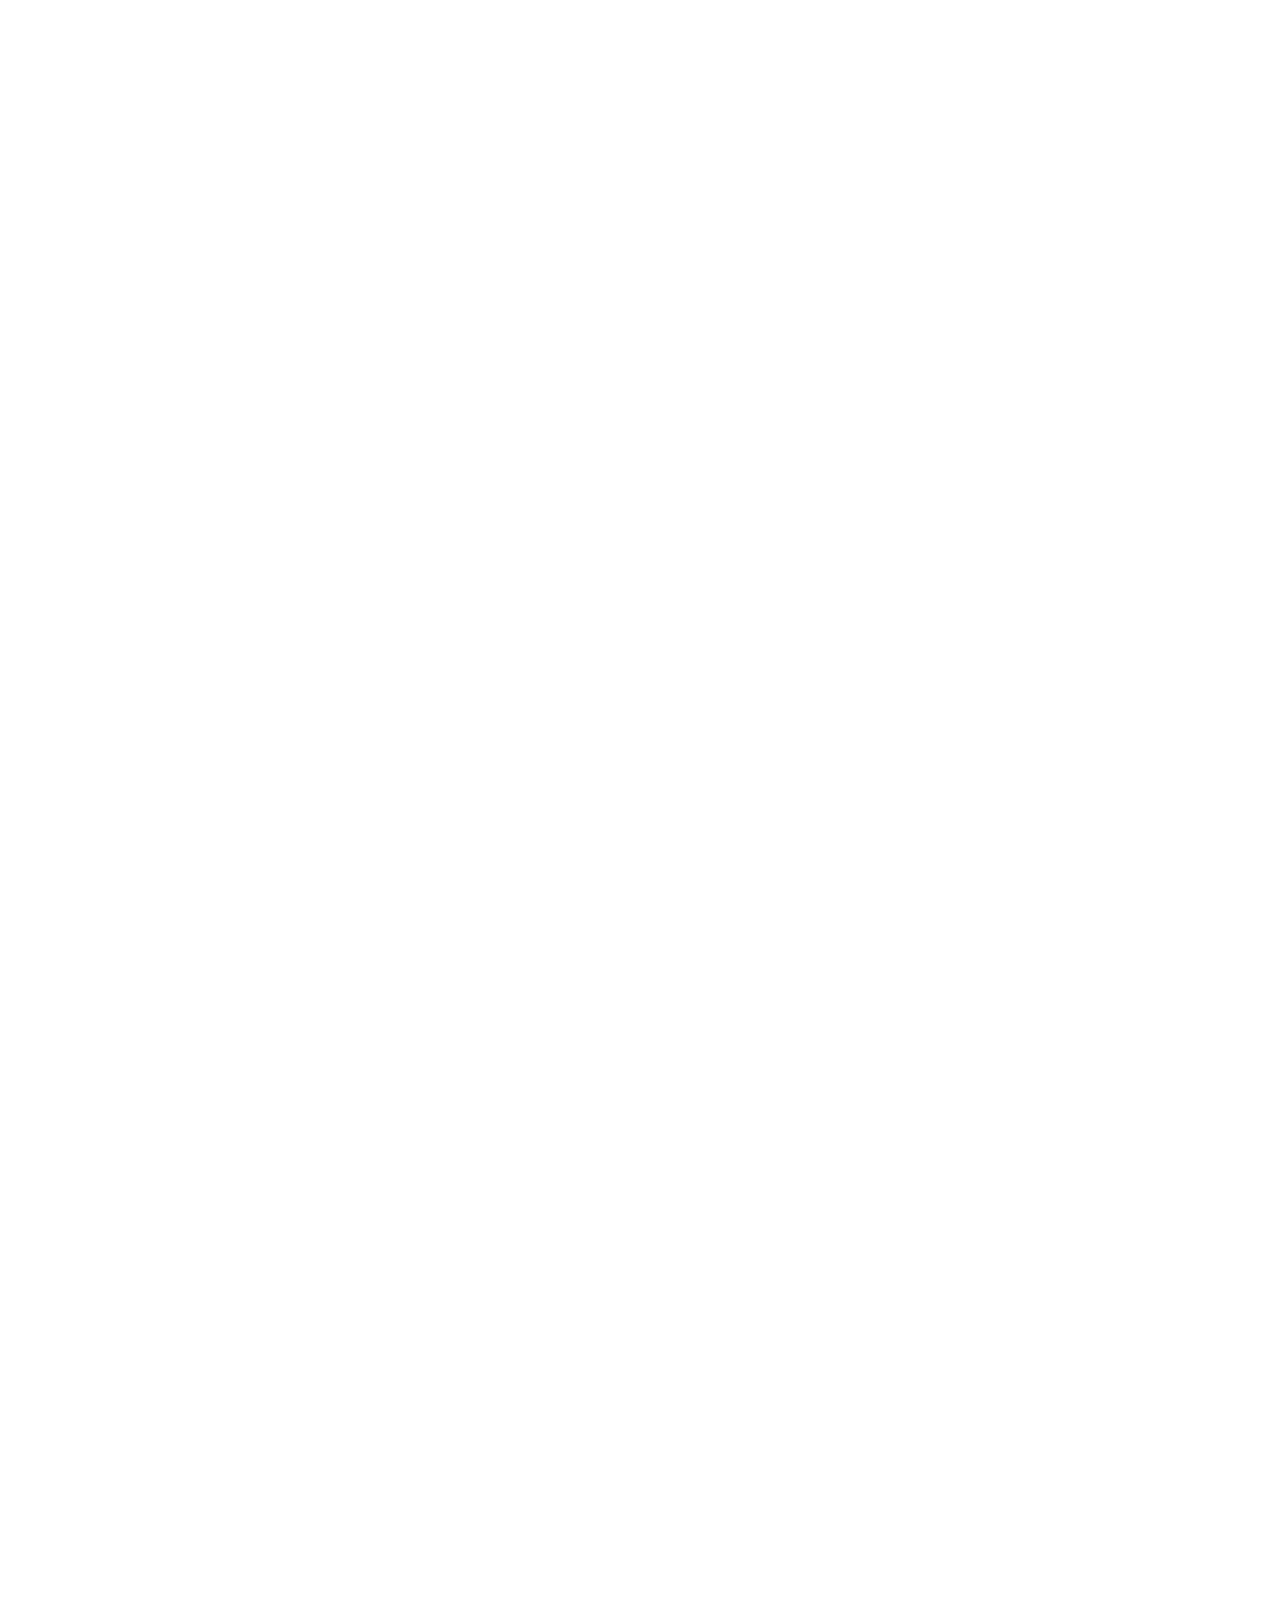
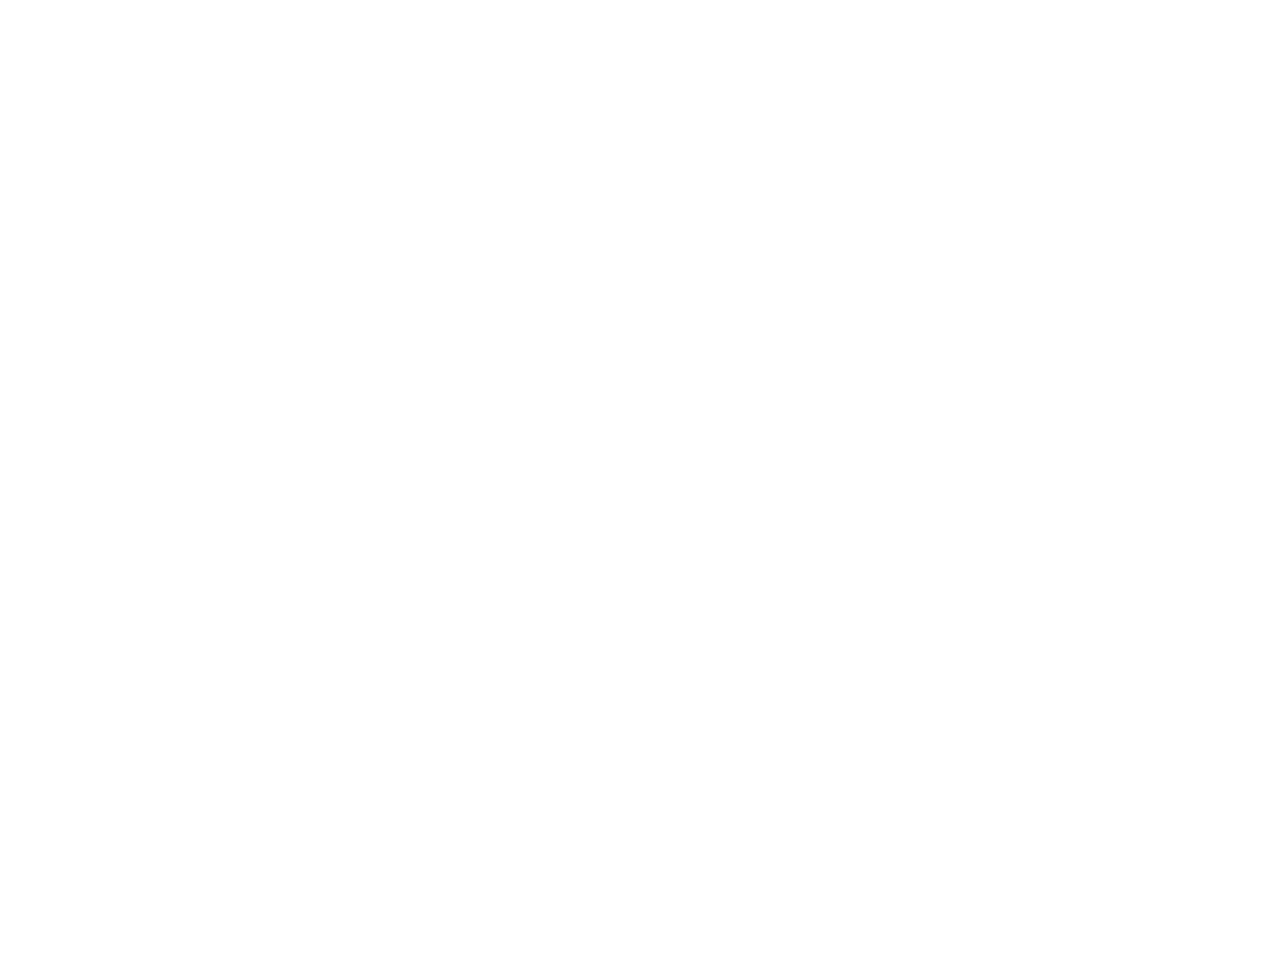
==== commit 8784ceb9: "asdsada" ====
--- a/assets/www/somensome2.html
+++ b/assets/www/somensome2.html
@@ -1,20 +1,22 @@
 <!DOCTYPE html>
 <html>
 <head>
-  <meta http-equiv="Content-Type" content="text/html; charset=utf-8" />
-  <title>간단한 WEB PROJECT</title>
-  <script type="text/javascript" src="http://apis.daum.net/maps/maps3.js?apikey=DAUM_MAPS_DEMO_APIKEY" charset="euc-kr"></script> 
-  <link rel="stylesheet" href="./lib/touch/resources/css/sencha-touch.css" type="text/css" />
-  <script type="text/javascript" src="./lib/touch/sencha-touch-debug.js"></script>
-  <script type="text/javascript" src="./somensome2/panel_gesipan.js"></script>
-  <script type="text/javascript" src="./somensome2/menu1.js"></script>
-  <script type="text/javascript" src="./somensome2/menu2.js"></script>
-  <script type="text/javascript" src="./somensome2/menu3.js"></script>
-  <script type="text/javascript" src="./somensome2/panel_menu.js"></script>
-  <script type="text/javascript" src="common.js"></script>
-  <script type="text/javascript" src="./somensome2/index.js"></script>
-  <script type="text/javascript" src="hybrid.js"></script>
+<meta http-equiv="Content-Type" content="text/html; charset=utf-8" />
+<title>간단한 WEB PROJECT</title>
+<script type="text/javascript" src="http://apis.daum.net/maps/maps3.js?apikey=DAUM_MAPS_DEMO_APIKEY" charset="utf-8"></script>
+<link rel="stylesheet" href="./lib/touch/resources/css/sencha-touch.css" type="text/css" />
+<script type="text/javascript" src="./lib/touch/sencha-touch-debug.js"></script>
+<script type="text/javascript" src="./somensome2/panel_gesipan.js"></script>
+<script type="text/javascript" src="./somensome2/menu1.js"></script>
+<script type="text/javascript" src="./somensome2/menu2.js"></script>
+<script type="text/javascript" src="./somensome2/menu3.js"></script>
+<script type="text/javascript" src="./somensome2/panel_menu.js"></script>
+<script type="text/javascript" src="common.js"></script>
+<script type="text/javascript" src="./somensome2/index.js"></script>
+<script type="text/javascript" src="hybrid.js"></script>
 </head>
-<body>  
+<body>
 </body>
 </html>
+
+
